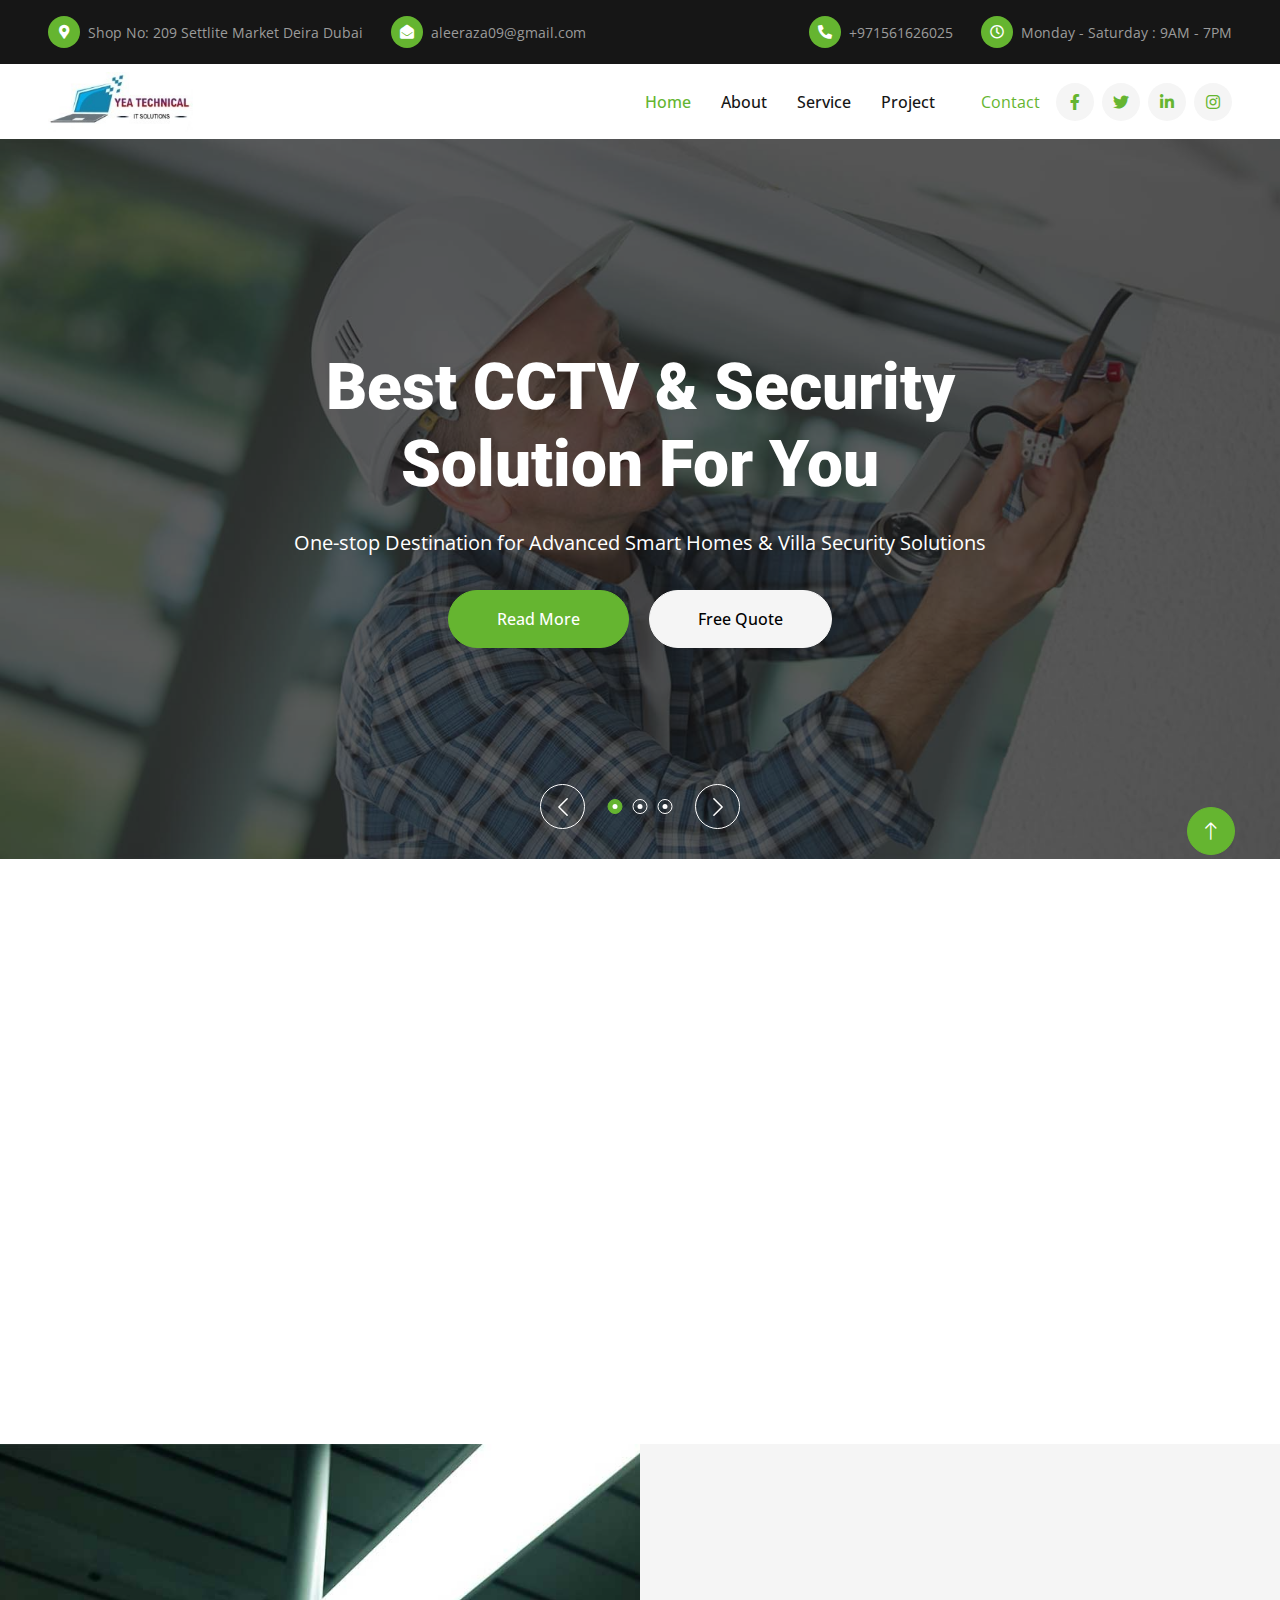
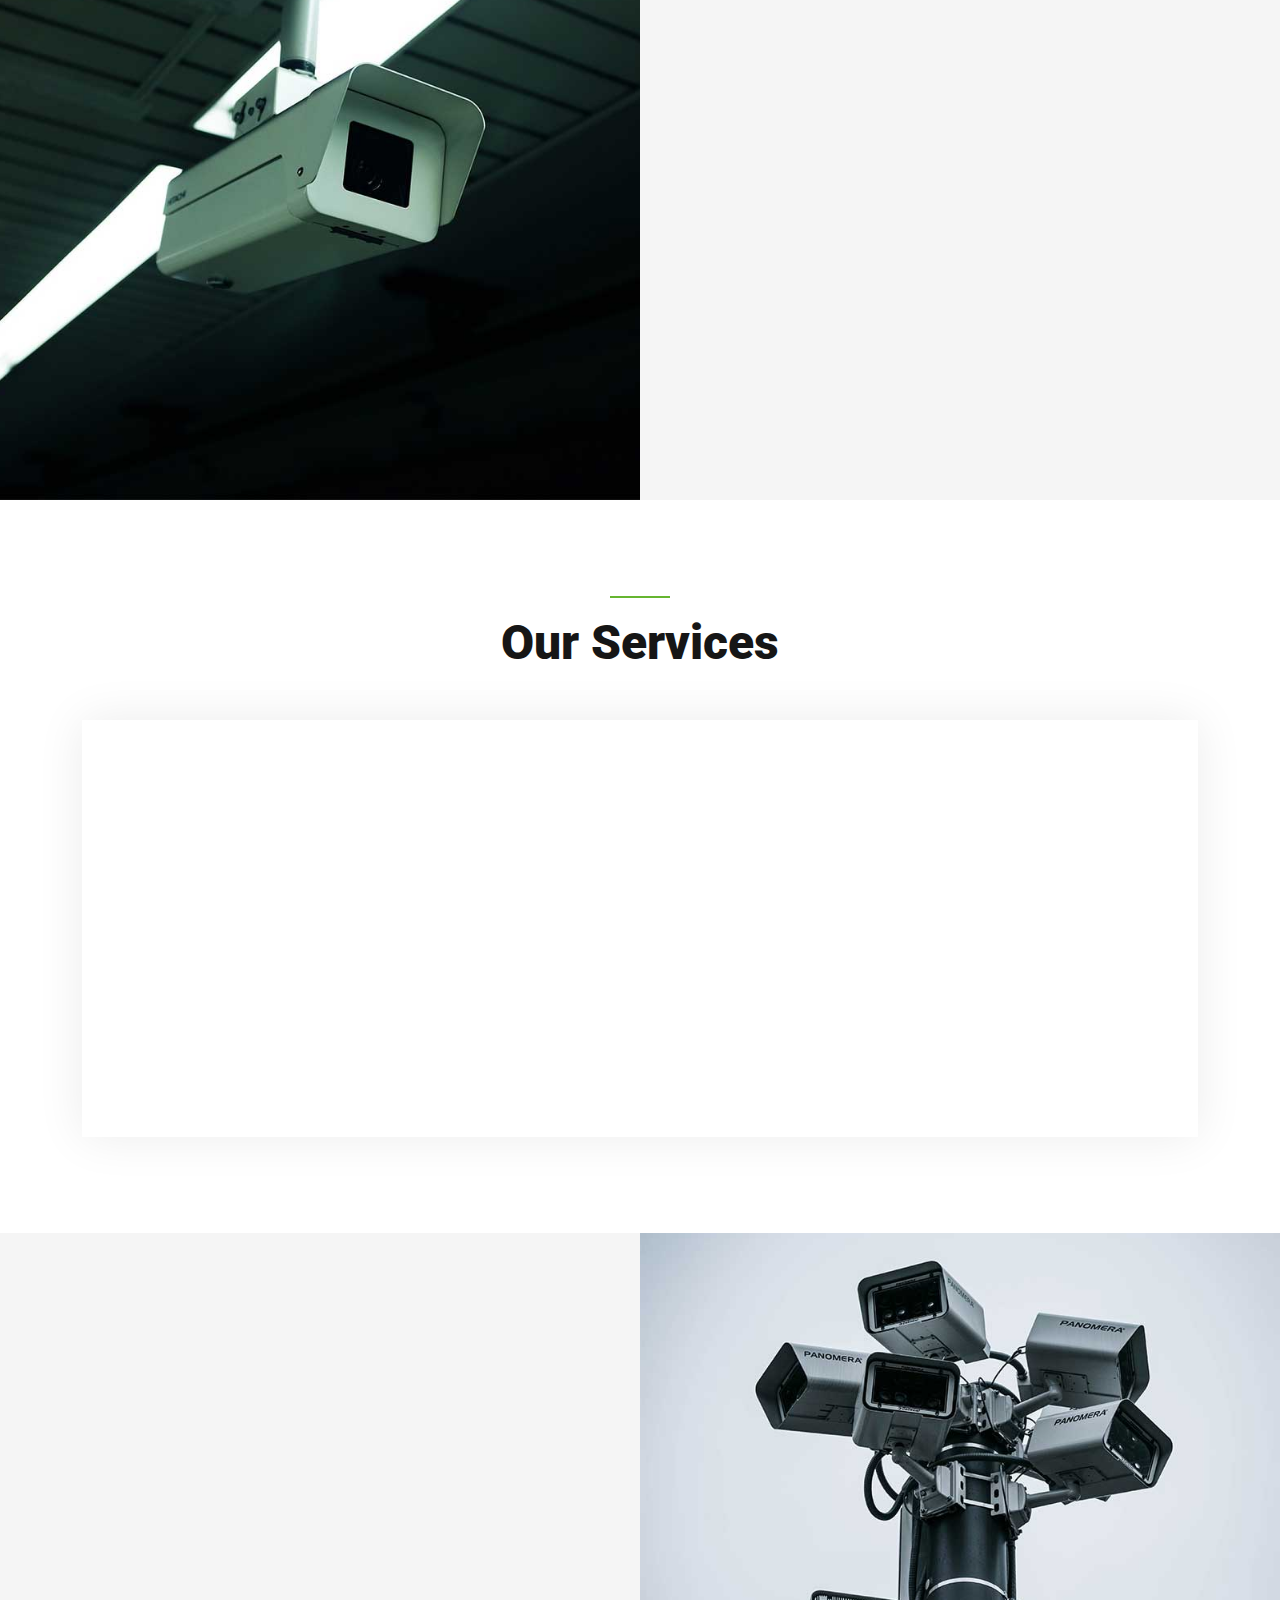
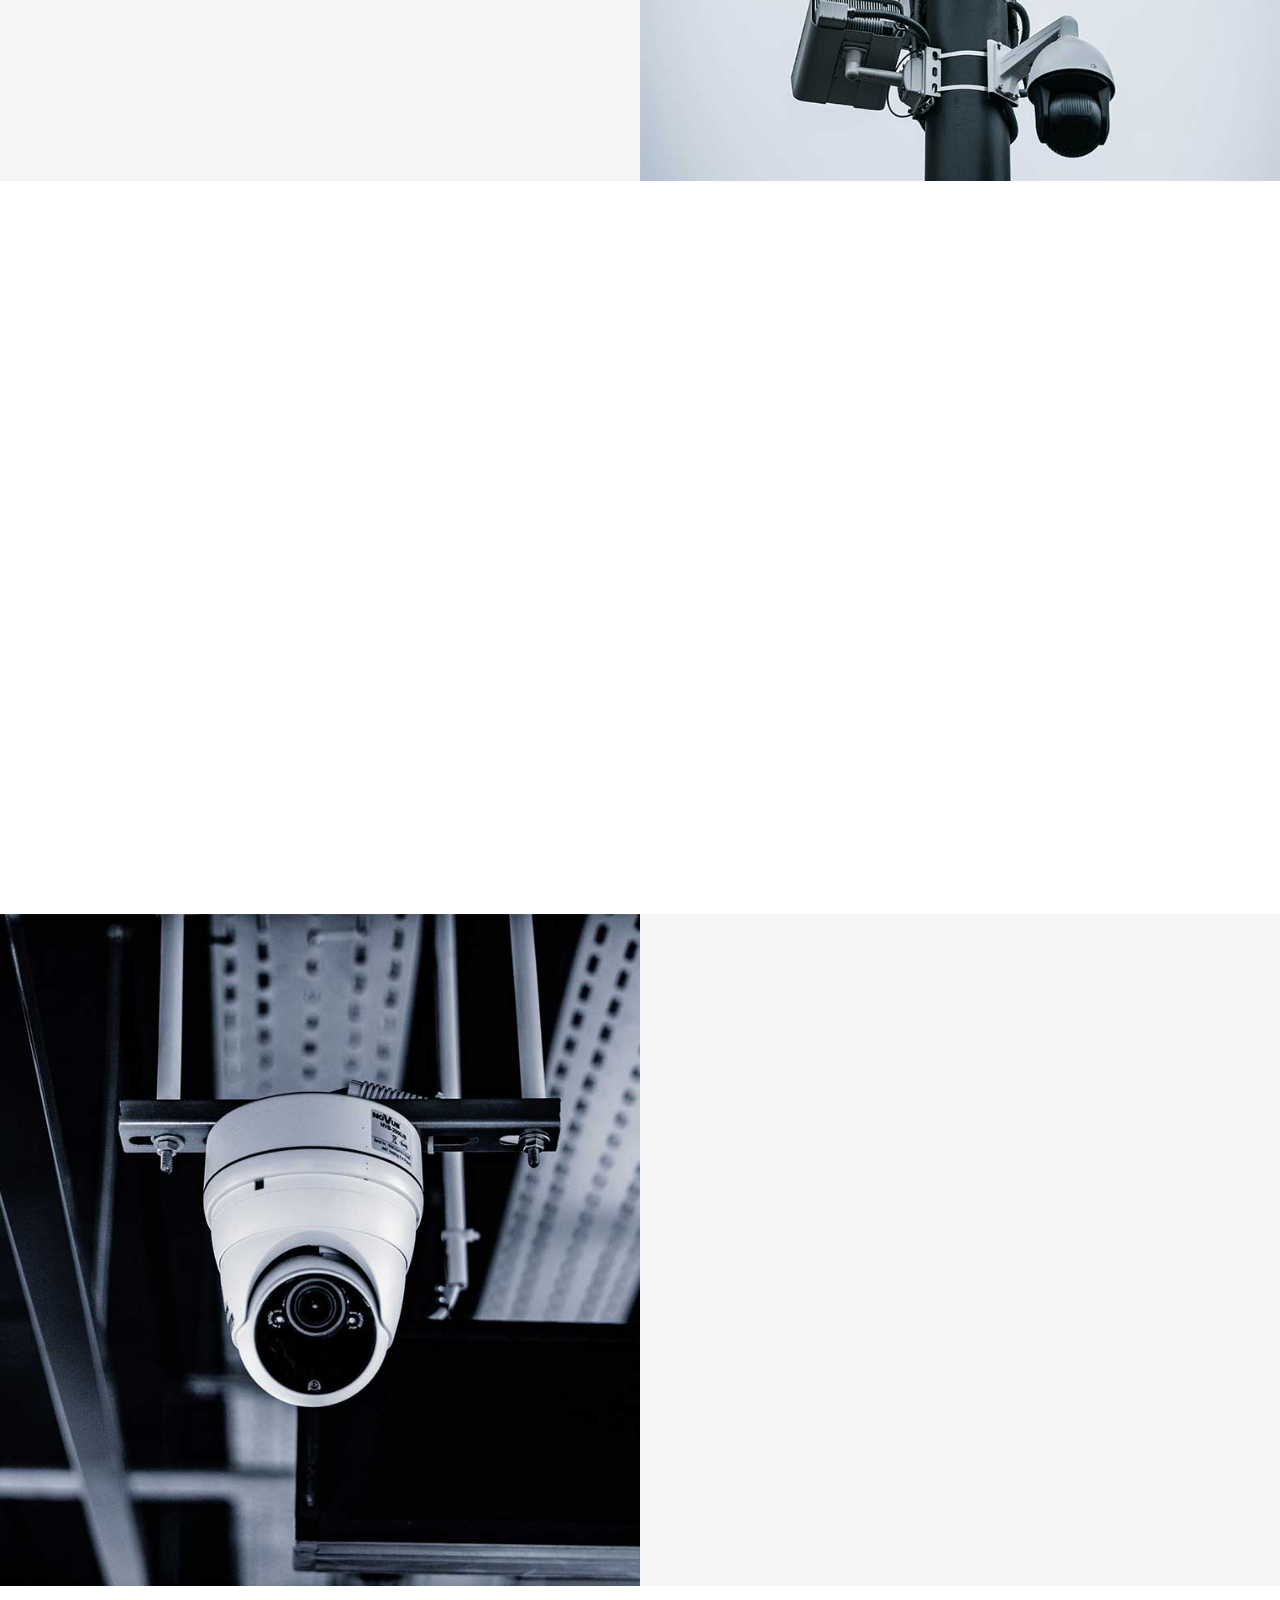
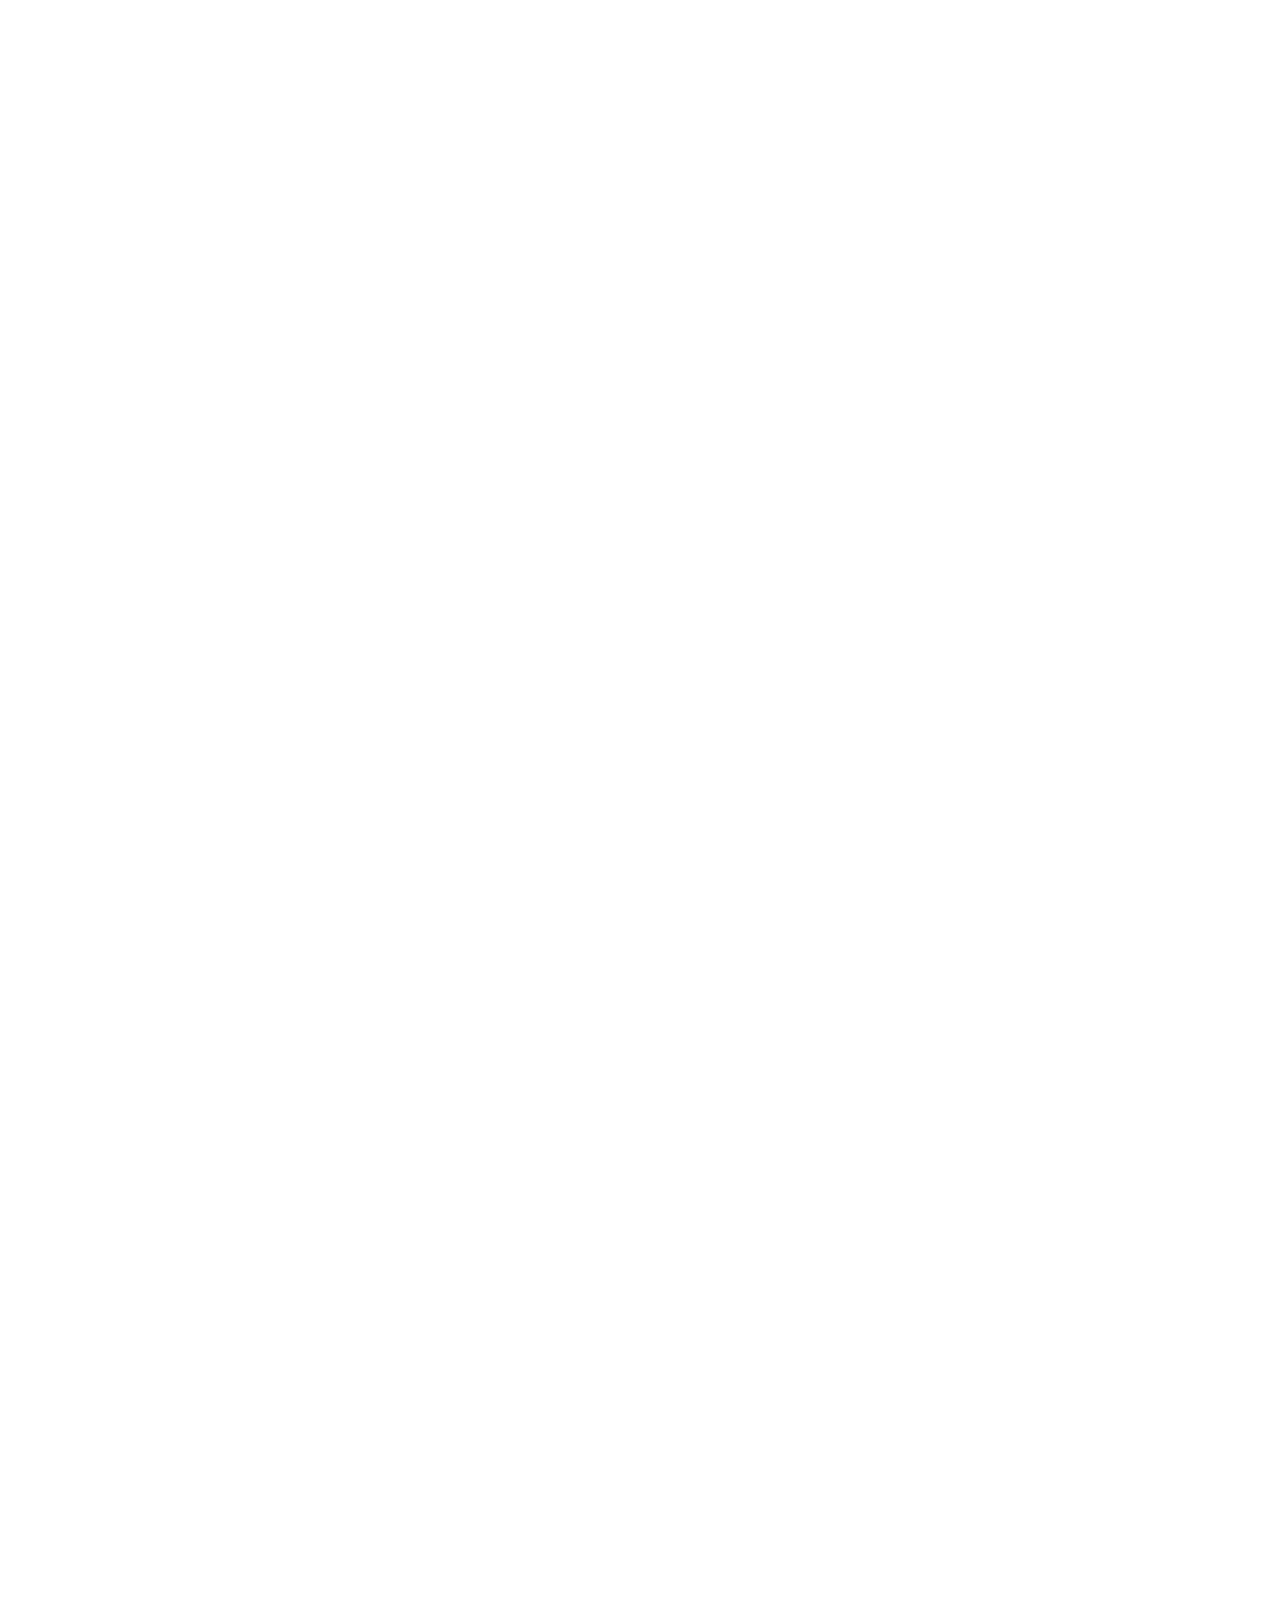
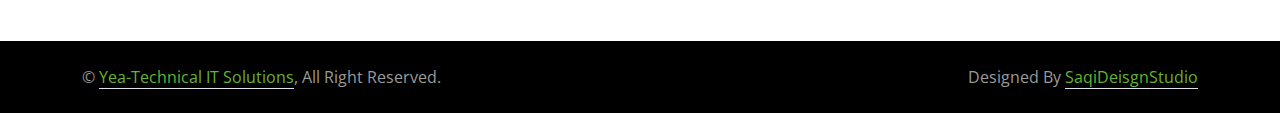
==== index.html @ 0bc6b69f "git initial comit" ====
<!DOCTYPE html>
<html lang="en">

<head>
    <meta charset="utf-8">
    <title>YEA - Technical IT Solutions</title>
    <meta content="width=device-width, initial-scale=1.0" name="viewport">
    <meta content="" name="keywords">
    <meta content="" name="description">

    <!-- Favicon -->
    <link href="img/favicon.ico" rel="icon">

    <!-- Google Web Fonts -->
    <link rel="preconnect" href="https://fonts.googleapis.com">
    <link rel="preconnect" href="https://fonts.gstatic.com" crossorigin>
    <link href="https://fonts.googleapis.com/css2?family=Open+Sans:wght@400;500&family=Roboto:wght@500;700;900&display=swap" rel="stylesheet"> 

    <!-- Icon Font Stylesheet -->
    <link href="https://cdnjs.cloudflare.com/ajax/libs/font-awesome/5.10.0/css/all.min.css" rel="stylesheet">
    <link href="https://cdn.jsdelivr.net/npm/bootstrap-icons@1.4.1/font/bootstrap-icons.css" rel="stylesheet">

    <!-- Libraries Stylesheet -->
    <link href="lib/animate/animate.min.css" rel="stylesheet">
    <link href="lib/owlcarousel/assets/owl.carousel.min.css" rel="stylesheet">
    <link href="lib/lightbox/css/lightbox.min.css" rel="stylesheet">

    <!-- Customized Bootstrap Stylesheet -->
    <link href="css/bootstrap.min.css" rel="stylesheet">

    <!-- Template Stylesheet -->
    <link href="css/style.css" rel="stylesheet">
</head>

<body>
    <!-- Spinner Start -->
    <div id="spinner" class="show bg-white position-fixed translate-middle w-100 vh-100 top-50 start-50 d-flex align-items-center justify-content-center">
        <div class="spinner-border text-primary" style="width: 3rem; height: 3rem;" role="status">
            <span class="sr-only">Loading...</span>
        </div>
    </div>
    <!-- Spinner End -->


    <!-- Topbar Start -->
    <div class="container-fluid bg-dark px-5">
        <div class="row gx-4 d-none d-lg-flex">
            <div class="col-lg-6 text-start">
                <div class="h-100 d-inline-flex align-items-center py-3 me-4">
                    <div class="btn-sm-square rounded-circle bg-primary me-2">
                        <small class="fa fa-map-marker-alt text-white"></small>
                    </div>
                    <small>Shop No: 209 Settlite Market Deira Dubai</small>
                </div>
                <div class="h-100 d-inline-flex align-items-center py-3">
                    <div class="btn-sm-square rounded-circle bg-primary me-2">
                        <small class="fa fa-envelope-open text-white"></small>
                    </div>
                    <small>aleeraza09@gmail.com</small>
                </div>
            </div>
            <div class="col-lg-6 text-end">
                <div class="h-100 d-inline-flex align-items-center py-3 me-4">
                    <div class="btn-sm-square rounded-circle bg-primary me-2">
                        <small class="fa fa-phone-alt text-white"></small>
                    </div>
                    <small>+971561626025</small>
                </div>
                <div class="h-100 d-inline-flex align-items-center py-3">
                    <div class="btn-sm-square rounded-circle bg-primary me-2">
                        <small class="far fa-clock text-white"></small>
                    </div>
                    <small>Monday - Saturday : 9AM - 7PM</small>
                </div>
            </div>
        </div>
    </div>
    <!-- Topbar End -->


    <!-- Navbar Start -->
    <nav class="navbar navbar-expand-lg bg-white navbar-light sticky-top p-0 px-4 px-lg-5">
        <a href="index.html" class="navbar-brand d-flex align-items-center">
            <img src="img/logo.png" alt="YEA-Technical Logo" class="img-fluid" style="height: 60px;">
        </a>
        <button type="button" class="navbar-toggler" data-bs-toggle="collapse" data-bs-target="#navbarCollapse">
            <span class="navbar-toggler-icon"></span>
        </button>
        <div class="collapse navbar-collapse" id="navbarCollapse">
            <div class="navbar-nav ms-auto py-4 py-lg-0">
                <a href="index.html" class="nav-item nav-link active">Home</a>
                <a href="about.html" class="nav-item nav-link">About</a>
                <a href="service.html" class="nav-item nav-link">Service</a>
                <a href="project.html" class="nav-item nav-link">Project</a>
                </div>
                <a href="contact.html" class="nav-item nav-link">Contact</a>
            </div>
            <div class="h-100 d-lg-inline-flex align-items-center d-none">
                <a class="btn btn-square rounded-circle bg-light text-primary me-2" href=""><i class="fab fa-facebook-f"></i></a>
                <a class="btn btn-square rounded-circle bg-light text-primary me-2" href=""><i class="fab fa-twitter"></i></a>
                <a class="btn btn-square rounded-circle bg-light text-primary me-2" href=""><i class="fab fa-linkedin-in"></i></a>
                <a class="btn btn-square rounded-circle bg-light text-primary me-0" href=""><i class="fab fa-instagram"></i></a>
            </div>
        </div>
    </nav>
    <!-- Navbar End -->


    <!-- Carousel Start -->
    <div class="container-fluid p-0 pb-5">
        <div class="owl-carousel header-carousel position-relative">
            <div class="owl-carousel-item position-relative">
                <img class="img-fluid" src="img/carousel-1.jpg" alt="">
                <div class="carousel-inner">
                    <div class="container">
                        <div class="row justify-content-center">
                            <div class="col-12 col-lg-8 text-center">
                                <h1 class="display-3 text-white animated slideInDown mb-4">Best CCTV & Security Solution For You</h1>
                                <p class="fs-5 text-white mb-4 pb-2">One-stop Destination for Advanced Smart Homes & Villa Security Solutions</p>
                                <a href="" class="btn btn-primary rounded-pill py-md-3 px-md-5 me-3 animated slideInLeft">Read More</a>
                                <a href="" class="btn btn-light rounded-pill py-md-3 px-md-5 animated slideInRight">Free Quote</a>
                            </div>
                        </div>
                    </div>
                </div>
            </div>
            <div class="owl-carousel-item position-relative">
                <img class="img-fluid" src="img/carousel-2.jpg" alt="">
                <div class="carousel-inner">
                    <div class="container">
                        <div class="row justify-content-center">
                            <div class="col-12 col-lg-8 text-center">
                                <h1 class="display-3 text-white animated slideInDown mb-4">Smart Security Solution For All Business</h1>
                                <p class="fs-5 text-white mb-4 pb-2">WE OFFER CUSTOMISED SECURITY SOLUTIONS AS PER YOUR NEED!</p>
                                <a href="" class="btn btn-primary rounded-pill py-md-3 px-md-5 me-3 animated slideInLeft">Read More</a>
                                <a href="" class="btn btn-light rounded-pill py-md-3 px-md-5 animated slideInRight">Free Quote</a>
                            </div>
                        </div>
                    </div>
                </div>
            </div>
            <div class="owl-carousel-item position-relative">
                <img class="img-fluid" src="img/carousel-3.jpg" alt="">
                <div class="carousel-inner">
                    <div class="container">
                        <div class="row justify-content-center">
                            <div class="col-12 col-lg-8 text-center">
                                <h1 class="display-3 text-white animated slideInDown mb-4">Innovative Solution For Security System</h1>
                                <p class="fs-5 fw-medium text-white mb-4 pb-2">Increase the security of your property with our Automatic Gate Barriers with RFID and Remote Control.</p>
                                <a href="" class="btn btn-primary rounded-pill py-md-3 px-md-5 me-3 animated slideInLeft">Read More</a>
                                <a href="" class="btn btn-light rounded-pill py-md-3 px-md-5 animated slideInRight">Free Quote</a>
                            </div>
                        </div>
                    </div>
                </div>
            </div>
        </div>
    </div>
    <!-- Carousel End -->


    <!-- Facts Start -->
    <div class="container-xxl py-5">
        <div class="container">
            <div class="row g-4">
                <div class="col-md-6 col-lg-4 wow fadeIn" data-wow-delay="0.1s">
                    <div class="h-100 bg-dark p-4 p-xl-5">
                        <div class="d-flex align-items-center justify-content-between mb-4">
                            <div class="btn-square rounded-circle" style="width: 64px; height: 64px; background: #000000;">
                                <img class="img-fluid" src="img/icon/icon-3.png" alt="Icon">
                            </div>
                            <h1 class="display-1 mb-0" style="color: #000000;">01</h1>
                        </div>
                        <h5 class="text-white">Home Security</h5>
                        <hr class="w-25">
                        <span>Do you want a comprehensive security solution? Our state-of-the-art Surveillance System (CCTV) has got you covered! With round-the-clock</span>
                    </div>
                </div>
                <div class="col-md-6 col-lg-4 wow fadeIn" data-wow-delay="0.3s">
                    <div class="h-100 bg-dark p-4 p-xl-5">
                        <div class="d-flex align-items-center justify-content-between mb-4">
                            <div class="btn-square rounded-circle" style="width: 64px; height: 64px; background: #000000;">
                                <img class="img-fluid" src="img/icon/icon-4.png" alt="Icon">
                            </div>
                            <h1 class="display-1 mb-0" style="color: #000000;">02</h1>
                        </div>
                        <h5 class="text-white">Access Control</h5>
                        <hr class="w-25">
                        <span>Enhance security and efficiency of your Home & Villas with AME’s Access Door Management Systems that utilize RFID technology</span>
                    </div>
                </div>
                <div class="col-md-6 col-lg-4 wow fadeIn" data-wow-delay="0.5s">
                    <div class="h-100 bg-dark p-4 p-xl-5">
                        <div class="d-flex align-items-center justify-content-between mb-4">
                            <div class="btn-square rounded-circle" style="width: 64px; height: 64px; background: #000000;">
                                <img class="img-fluid" src="img/icon/icon-2.png" alt="Icon">
                            </div>
                            <h1 class="display-1 mb-0" style="color: #000000;">03</h1>
                        </div>
                        <h5 class="text-white">24/7 Support</h5>
                        <hr class="w-25">
                        <span>Our Experienced and Certified Technicians Team </span>
                    </div>
                </div>
            </div>
        </div>
    </div>
    <!-- Facts Start -->


    <!-- About Start -->
    <div class="container-fluid bg-light overflow-hidden my-5 px-lg-0">
        <div class="container about px-lg-0">
            <div class="row g-0 mx-lg-0">
                <div class="col-lg-6 ps-lg-0" style="min-height: 400px;">
                    <div class="position-relative h-100">
                        <img class="position-absolute img-fluid w-100 h-100" src="img/about.jpg" style="object-fit: cover;" alt="">
                    </div>
                </div>
                <div class="col-lg-6 about-text py-5 wow fadeIn" data-wow-delay="0.5s">
                    <div class="p-lg-5 pe-lg-0">
                        <div class="bg-primary mb-3" style="width: 60px; height: 2px;"></div>
                        <h1 class="display-5 mb-4">About Us</h1>
                        <p class="mb-4 pb-2">Elevate your security and IT experience with Yeah Technical IT Solutions. As industry experts, we specialize in comprehensive solutions, from cutting-edge CCTV camera installations to advanced access control systems. Our expertise extends to IT solutions, ensuring robust network security, seamless telecom integration, and efficient PA system setups. Yeah Technical IT Solutions where innovation meets reliability.</p>
                        <div class="row g-4 mb-4 pb-3">
                            <div class="col-sm-6 wow fadeIn" data-wow-delay="0.1s">
                                <div class="d-flex align-items-center">
                                    <div class="btn-square bg-white rounded-circle" style="width: 64px; height: 64px;">
                                        <img class="img-fluid" src="img/icon/icon-1.png" alt="Icon">
                                    </div>
                                    <div class="ms-4">
                                        <h2 class="mb-1" data-toggle="counter-up">1234</h2>
                                        <p class="fw-medium text-primary mb-0">Happy Clients</p>
                                    </div>
                                </div>
                            </div>
                            <div class="col-sm-6 wow fadeIn" data-wow-delay="0.3s">
                                <div class="d-flex align-items-center">
                                    <div class="btn-square bg-white rounded-circle" style="width: 64px; height: 64px;">
                                        <img class="img-fluid" src="img/icon/icon-5.png" alt="Icon">
                                    </div>
                                    <div class="ms-4">
                                        <h2 class="mb-1" data-toggle="counter-up">1234</h2>
                                        <p class="fw-medium text-primary mb-0">Projects Done</p>
                                    </div>
                                </div>
                            </div>
                        </div>
                        <a href="" class="btn btn-primary rounded-pill py-3 px-5">Explore More</a>
                    </div>
                </div>
            </div>
        </div>
    </div>
    <!-- About End -->


    <!-- Service Start -->
    <div class="container-xxl py-5">
        <div class="container">
            <div class="text-center">
                <div class="bg-primary mb-3 mx-auto" style="width: 60px; height: 2px;"></div>
                <h1 class="display-5 mb-5">Our Services</h1>
            </div>
            <div class="row g-0 service-row">
                <div class="col-md-6 col-lg-3 wow fadeIn" data-wow-delay="0.1s">
                    <div class="service-item border h-100 p-5">
                        <div class="btn-square bg-light rounded-circle mb-4" style="width: 64px; height: 64px;">
                            <img class="img-fluid" src="img/icon/icon-6.png" alt="Icon">
                        </div>
                        <h4 class="mb-3">Commercial CCTV System</h4>
                        <p class="mb-4">Our Best security camera systems for business</p>
                        <a class="btn" href=""><i class="fa fa-arrow-right text-white me-3"></i>Read More</a>
                    </div>
                </div>
                <div class="col-md-6 col-lg-3 wow fadeIn" data-wow-delay="0.3s">
                    <div class="service-item border h-100 p-5">
                        <div class="btn-square bg-light rounded-circle mb-4" style="width: 64px; height: 64px;">
                            <img class="img-fluid" src="img/icon/icon-8.png" alt="Icon">
                        </div>
                        <h4 class="mb-3">Finger Print Access</h4>
                        <p class="mb-4">Our best Service In The Fingerprint Terminals integrate multiple verification methods</p>
                        <a class="btn" href=""><i class="fa fa-arrow-right text-white me-3"></i>Read More</a>
                    </div>
                </div>
                <div class="col-md-6 col-lg-3 wow fadeIn" data-wow-delay="0.5s">
                    <div class="service-item border h-100 p-5">
                        <div class="btn-square bg-light rounded-circle mb-4" style="width: 64px; height: 64px;">
                            <img class="img-fluid" src="img/icon/icon-9.png" alt="Icon">
                        </div>
                        <h4 class="mb-3">Fire Detection And Safety</h4>
                        <p class="mb-4">We provide some of the best fire detection and alarm systems</p>
                        <a class="btn" href=""><i class="fa fa-arrow-right text-white me-3"></i>Read More</a>
                    </div>
                </div>
                <div class="col-md-6 col-lg-3 wow fadeIn" data-wow-delay="0.7s">
                    <div class="service-item border h-100 p-5">
                        <div class="btn-square bg-light rounded-circle mb-4" style="width: 64px; height: 64px;">
                            <img class="img-fluid" src="img/icon/icon-3.png" alt="Icon">
                        </div>
                        <h4 class="mb-3">Smart Home Security</h4>
                        <p class="mb-4">Protect and secure your home with our collection of Somfy home security systems.</p>
                        <a class="btn" href=""><i class="fa fa-arrow-right text-white me-3"></i>Read More</a>
                    </div>
                </div>
            </div>
        </div>
    </div>
    <!-- Service End -->


    <!-- Feature Start -->
    <div class="container-fluid bg-light overflow-hidden my-5 px-lg-0">
        <div class="container feature px-lg-0">
            <div class="row g-0 mx-lg-0">
                <div class="col-lg-6 feature-text py-5 wow fadeIn" data-wow-delay="0.5s">
                    <div class="p-lg-5 ps-lg-0">
                        <div class="bg-primary mb-3" style="width: 60px; height: 2px;"></div>
                        <h1 class="display-5 mb-5">Why Choose Us</h1>
                        <p class="mb-4 pb-2">Customer Satisfaction is our ultimate goal. We are committed to delivering exceptional services that exceed our clients’ expectations</p>
                        <div class="row g-4">
                            <div class="col-6">
                                <div class="d-flex align-items-center">
                                    <div class="btn-square bg-white rounded-circle" style="width: 64px; height: 64px;">
                                        <img class="img-fluid" src="img/icon/icon-7.png" alt="Icon">
                                    </div>
                                    <div class="ms-4">
                                        <p class="text-primary mb-2">Trusted</p>
                                        <h5 class="mb-0">Security</h5>
                                    </div>
                                </div>
                            </div>
                            <div class="col-6">
                                <div class="d-flex align-items-center">
                                    <div class="btn-square bg-white rounded-circle" style="width: 64px; height: 64px;">
                                        <img class="img-fluid" src="img/icon/icon-10.png" alt="Icon">
                                    </div>
                                    <div class="ms-4">
                                        <p class="text-primary mb-2">Quality</p>
                                        <h5 class="mb-0">Services</h5>
                                    </div>
                                </div>
                            </div>
                            <div class="col-6">
                                <div class="d-flex align-items-center">
                                    <div class="btn-square bg-white rounded-circle" style="width: 64px; height: 64px;">
                                        <img class="img-fluid" src="img/icon/icon-3.png" alt="Icon">
                                    </div>
                                    <div class="ms-4">
                                        <p class="text-primary mb-2">Smart</p>
                                        <h5 class="mb-0">Systems</h5>
                                    </div>
                                </div>
                            </div>
                            <div class="col-6">
                                <div class="d-flex align-items-center">
                                    <div class="btn-square bg-white rounded-circle" style="width: 64px; height: 64px;">
                                        <img class="img-fluid" src="img/icon/icon-2.png" alt="Icon">
                                    </div>
                                    <div class="ms-4">
                                        <p class="text-primary mb-2">24/7 Hours</p>
                                        <h5 class="mb-0">Support</h5>
                                    </div>
                                </div>
                            </div>
                        </div>
                    </div>
                </div>
                <div class="col-lg-6 pe-lg-0" style="min-height: 400px;">
                    <div class="position-relative h-100">
                        <img class="position-absolute img-fluid w-100 h-100" src="img/feature.jpg" style="object-fit: cover;" alt="">
                    </div>
                </div>
            </div>
        </div>
    </div>
    <!-- Feature End -->


    <!-- Projects Start -->
    <div class="container-xxl py-5">
        <div class="container">
            <div class="text-center wow fadeInUp" data-wow-delay="0.1s">
                <div class="bg-primary mb-3 mx-auto" style="width: 60px; height: 2px;"></div>
                <h1 class="display-5 mb-5">Our Projects</h1>
            </div>
            <div class="row mt-n2 wow fadeInUp" data-wow-delay="0.3s">
                <div class="col-12 text-center">
                    <ul class="list-inline mb-5" id="portfolio-flters">
                        <li class="mx-2 active" data-filter="*">All</li>
                        <li class="mx-2" data-filter=".first">Complete Projects</li>
                        <li class="mx-2" data-filter=".second">Ongoing Projects</li>
                    </ul>
                </div>
            </div>
            <div class="row g-4 portfolio-container">
                <div class="col-lg-4 col-md-6 portfolio-item first wow fadeInUp" data-wow-delay="0.1s">
                    <div class="portfolio-inner">
                        <img class="img-fluid w-100" src="img/portfolio-1.jpg" alt="">
                        <div class="text-center p-4">
                            <p class="text-primary mb-2">Business Security</p>
                            <h5 class="lh-base mb-0">Smart CCTV Security Systems That Fits Your Business</h5>
                        </div>
                        <div class="portfolio-text text-center bg-white p-4">
                            <p class="text-primary mb-2">Business Security</p>
                            <h5 class="lh-base mb-3">Smart CCTV Security Systems That Fits Your Business</h5>
                            <div class="d-flex justify-content-center">
                                <a class="btn btn-square btn-primary rounded-circle mx-1" href="img/portfolio-1.jpg" data-lightbox="portfolio"><i class="fa fa-eye"></i></a>
                                <a class="btn btn-square btn-primary rounded-circle mx-1" href=""><i class="fa fa-link"></i></a>
                            </div>
                        </div>
                    </div>
                </div>
                <div class="col-lg-4 col-md-6 portfolio-item second wow fadeInUp" data-wow-delay="0.3s">
                    <div class="portfolio-inner">
                        <img class="img-fluid w-100" src="img/portfolio-2.jpg" alt="">
                        <div class="text-center p-4">
                            <p class="text-primary mb-2">Fire Detection</p>
                            <h5 class="lh-base mb-0">Smart CCTV Security Systems That Fits Your Business</h5>
                        </div>
                        <div class="portfolio-text text-center bg-white p-4">
                            <p class="text-primary mb-2">Fire Detection</p>
                            <h5 class="lh-base mb-3">Smart CCTV Security Systems That Fits Your Business</h5>
                            <div class="d-flex justify-content-center">
                                <a class="btn btn-square btn-primary rounded-circle mx-1" href="img/portfolio-2.jpg" data-lightbox="portfolio"><i class="fa fa-eye"></i></a>
                                <a class="btn btn-square btn-primary rounded-circle mx-1" href=""><i class="fa fa-link"></i></a>
                            </div>
                        </div>
                    </div>
                </div>
                <div class="col-lg-4 col-md-6 portfolio-item first wow fadeInUp" data-wow-delay="0.5s">
                    <div class="portfolio-inner">
                        <img class="img-fluid w-100" src="img/portfolio-3.jpg" alt="">
                        <div class="text-center p-4">
                            <p class="text-primary mb-2">Access Control</p>
                            <h5 class="lh-base mb-0">Smart CCTV Security Systems That Fits Your Business</h5>
                        </div>
                        <div class="portfolio-text text-center bg-white p-4">
                            <p class="text-primary mb-2">Access Control</p>
                            <h5 class="lh-base mb-3">Smart CCTV Security Systems That Fits Your Business</h5>
                            <div class="d-flex justify-content-center">
                                <a class="btn btn-square btn-primary rounded-circle mx-1" href="img/portfolio-3.jpg" data-lightbox="portfolio"><i class="fa fa-eye"></i></a>
                                <a class="btn btn-square btn-primary rounded-circle mx-1" href=""><i class="fa fa-link"></i></a>
                            </div>
                        </div>
                    </div>
                </div>
                <div class="col-lg-4 col-md-6 portfolio-item second wow fadeInUp" data-wow-delay="0.1s">
                    <div class="portfolio-inner">
                        <img class="img-fluid w-100" src="img/portfolio-4.jpg" alt="">
                        <div class="text-center p-4">
                            <p class="text-primary mb-2">Alarm Systems</p>
                            <h5 class="lh-base mb-0">Smart CCTV Security Systems That Fits Your Business</h5>
                        </div>
                        <div class="portfolio-text text-center bg-white p-4">
                            <p class="text-primary mb-2">Alarm Systems</p>
                            <h5 class="lh-base mb-3">Smart CCTV Security Systems That Fits Your Business</h5>
                            <div class="d-flex justify-content-center">
                                <a class="btn btn-square btn-primary rounded-circle mx-1" href="img/portfolio-4.jpg" data-lightbox="portfolio"><i class="fa fa-eye"></i></a>
                                <a class="btn btn-square btn-primary rounded-circle mx-1" href=""><i class="fa fa-link"></i></a>
                            </div>
                        </div>
                    </div>
                </div>
                <div class="col-lg-4 col-md-6 portfolio-item first wow fadeInUp" data-wow-delay="0.3s">
                    <div class="portfolio-inner">
                        <img class="img-fluid w-100" src="img/portfolio-5.jpg" alt="">
                        <div class="text-center p-4">
                            <p class="text-primary mb-2">CCTV & Video</p>
                            <h5 class="lh-base mb-0">Smart CCTV Security Systems That Fits Your Business</h5>
                        </div>
                        <div class="portfolio-text text-center bg-white p-4">
                            <p class="text-primary mb-2">CCTV & Video</p>
                            <h5 class="lh-base mb-3">Smart CCTV Security Systems That Fits Your Business</h5>
                            <div class="d-flex justify-content-center">
                                <a class="btn btn-square btn-primary rounded-circle mx-1" href="img/portfolio-5.jpg" data-lightbox="portfolio"><i class="fa fa-eye"></i></a>
                                <a class="btn btn-square btn-primary rounded-circle mx-1" href=""><i class="fa fa-link"></i></a>
                            </div>
                        </div>
                    </div>
                </div>
                <div class="col-lg-4 col-md-6 portfolio-item second wow fadeInUp" data-wow-delay="0.5s">
                    <div class="portfolio-inner">
                        <img class="img-fluid w-100" src="img/portfolio-6.jpg" alt="">
                        <div class="text-center p-4">
                            <p class="text-primary mb-2">Smart Home</p>
                            <h5 class="lh-base mb-0">Smart CCTV Security Systems That Fits Your Business</h5>
                        </div>
                        <div class="portfolio-text text-center bg-white p-4">
                            <p class="text-primary mb-2">Smart Home</p>
                            <h5 class="lh-base mb-3">Smart CCTV Security Systems That Fits Your Business</h5>
                            <div class="d-flex justify-content-center">
                                <a class="btn btn-square btn-primary rounded-circle mx-1" href="img/portfolio-6.jpg" data-lightbox="portfolio"><i class="fa fa-eye"></i></a>
                                <a class="btn btn-square btn-primary rounded-circle mx-1" href=""><i class="fa fa-link"></i></a>
                            </div>
                        </div>
                    </div>
                </div>
            </div>
        </div>
    </div>
    <!-- Projects End -->


    <!-- Quote Start -->
    <div class="container-fluid bg-light overflow-hidden my-5 px-lg-0">
        <div class="container quote px-lg-0">
            <div class="row g-0 mx-lg-0">
                <div class="col-lg-6 ps-lg-0" style="min-height: 400px;">
                    <div class="position-relative h-100">
                        <img class="position-absolute img-fluid w-100 h-100" src="img/quote.jpg" style="object-fit: cover;" alt="">
                    </div>
                </div>
                <div class="col-lg-6 quote-text py-5 wow fadeIn" data-wow-delay="0.5s">
                    <div class="p-lg-5 pe-lg-0">
                        <div class="bg-primary mb-3" style="width: 60px; height: 2px;"></div>
                        <h1 class="display-5 mb-5">Free Quote</h1>
                        <p class="mb-4 pb-2">Contact us to get a free estimate of your project proposal, quote or estimation request</p>
                        <form>
                            <div class="row g-3">
                                <div class="col-12 col-sm-6">
                                    <input type="text" class="form-control border-0" placeholder="Your Name" style="height: 55px;">
                                </div>
                                <div class="col-12 col-sm-6">
                                    <input type="email" class="form-control border-0" placeholder="Your Email" style="height: 55px;">
                                </div>
                                <div class="col-12 col-sm-6">
                                    <input type="text" class="form-control border-0" placeholder="Your Mobile" style="height: 55px;">
                                </div>
                                <div class="col-12 col-sm-6">
                                    <select class="form-select border-0" style="height: 55px;">
                                        <option selected>Select A Service</option>
                                        <option value="1">Service 1</option>
                                        <option value="2">Service 2</option>
                                        <option value="3">Service 3</option>
                                    </select>
                                </div>
                                <div class="col-12">
                                    <textarea class="form-control border-0" placeholder="Special Note"></textarea>
                                </div>
                                <div class="col-12">
                                    <button class="btn btn-primary w-100 py-3" type="submit">Get A Free Quote</button>
                                </div>
                            </div>
                        </form>
                    </div>
                </div>
            </div>
        </div>
    </div>
    <!-- Quote End -->


    <!-- Team Start -->
    <div class="container-xxl py-5">
        <div class="container">
            <div class="text-center wow fadeInUp" data-wow-delay="0.1s">
                <div class="bg-primary mb-3 mx-auto" style="width: 60px; height: 2px;"></div>
                <h1 class="display-5 mb-5">Team Members</h1>
            </div>
            <div class="row g-4">
                <div class="col-lg-3 col-md-6 wow fadeInUp" data-wow-delay="0.1s">
                    <div class="team-item">
                        <div class="overflow-hidden position-relative">
                            <img class="img-fluid" src="img/team-1.jpg" alt="">
                            <div class="team-social">
                                <a class="btn btn-square btn-dark rounded-circle m-1" href=""><i class="fab fa-facebook-f"></i></a>
                                <a class="btn btn-square btn-dark rounded-circle m-1" href=""><i class="fab fa-twitter"></i></a>
                                <a class="btn btn-square btn-dark rounded-circle m-1" href=""><i class="fab fa-instagram"></i></a>
                            </div>
                        </div>
                        <div class="text-center p-4">
                            <h5 class="mb-0">Ali Raza </h5>
                            <span class="text-primary">Managing Director</span>
                        </div>
                    </div>
                </div>
                <div class="col-lg-3 col-md-6 wow fadeInUp" data-wow-delay="0.3s">
                    <div class="team-item">
                        <div class="overflow-hidden position-relative">
                            <img class="img-fluid" src="img/team-2.jpg" alt="">
                            <div class="team-social">
                                <a class="btn btn-square btn-dark rounded-circle m-1" href=""><i class="fab fa-facebook-f"></i></a>
                                <a class="btn btn-square btn-dark rounded-circle m-1" href=""><i class="fab fa-twitter"></i></a>
                                <a class="btn btn-square btn-dark rounded-circle m-1" href=""><i class="fab fa-instagram"></i></a>
                            </div>
                        </div>
                        <div class="text-center p-4">
                            <h5 class="mb-0">Divine Grace</h5>
                            <span class="text-primary">Sales Excuative</span>
                        </div>
                    </div>
                </div>
                <div class="col-lg-3 col-md-6 wow fadeInUp" data-wow-delay="0.5s">
                    <div class="team-item">
                        <div class="overflow-hidden position-relative">
                            <img class="img-fluid" src="img/team-3.jpg" alt="">
                            <div class="team-social">
                                <a class="btn btn-square btn-dark rounded-circle m-1" href=""><i class="fab fa-facebook-f"></i></a>
                                <a class="btn btn-square btn-dark rounded-circle m-1" href=""><i class="fab fa-twitter"></i></a>
                                <a class="btn btn-square btn-dark rounded-circle m-1" href=""><i class="fab fa-instagram"></i></a>
                            </div>
                        </div>
                        <div class="text-center p-4">
                            <h5 class="mb-0">Raza Haider</h5>
                            <span class="text-primary">Full Stack Developer</span>
                        </div>
                    </div>
                </div>
                <div class="col-lg-3 col-md-6 wow fadeInUp" data-wow-delay="0.7s">
                    <div class="team-item">
                        <div class="overflow-hidden position-relative">
                            <img class="img-fluid" src="img/team-4.jpg" alt="">
                            <div class="team-social">
                                <a class="btn btn-square btn-dark rounded-circle m-1" href=""><i class="fab fa-facebook-f"></i></a>
                                <a class="btn btn-square btn-dark rounded-circle m-1" href=""><i class="fab fa-twitter"></i></a>
                                <a class="btn btn-square btn-dark rounded-circle m-1" href=""><i class="fab fa-instagram"></i></a>
                            </div>
                        </div>
                        <div class="text-center p-4">
                            <h5 class="mb-0">Ahmed Saqi</h5>
                            <span class="text-primary">Design Lead</span>
                        </div>
                    </div>
                </div>
            </div>
        </div>
    </div>
    <!-- Team End -->


    <!-- Testimonial Start -->
    <div class="container-xxl py-5 wow fadeInUp" data-wow-delay="0.1s">
        <div class="container">
            <div class="text-center wow fadeInUp" data-wow-delay="0.1s">
                <div class="bg-primary mb-3 mx-auto" style="width: 60px; height: 2px;"></div>
                <h1 class="display-5 mb-5">Testimonial</h1>
            </div>
            <div class="owl-carousel testimonial-carousel wow fadeInUp" data-wow-delay="0.1s">
                <div class="testimonial-item text-center" data-dot="<img class='img-fluid' src='img/testimonial-1.jpg' alt=''>">
                    <p class="fs-5">Honestly, everything was so smooth. People were on time for the installation on a Sunday. They sent reminders to confirm,This company is highly recommended!!!.</p>
                    <h4>Saleha Zafer</h4>
                    <span class="text-primary">Managing Director</span>
                </div>
                <div class="testimonial-item text-center" data-dot="<img class='img-fluid' src='img/testimonial-2.jpg' alt=''>">
                    <p class="fs-5"> I highly recommend him to anyone in need of CCTV systems. He is an asset to his company, and I am confident that he will continue to exceed customer expectations. His follow-up and attention to detail ensured that the installation process was smooth and efficient.</p>
                    <h4>Charles Damn</h4>
                    <span class="text-primary">Manager</span>
                </div>
                <div class="testimonial-item text-center" data-dot="<img class='img-fluid' src='img/testimonial-3.jpg' alt=''>">
                    <p class="fs-5">I was looking for security cameras for my Villa. I stumbled across this in Dragon Mart  However, I found the experience completely different. The Customer Service is right from the first day was excellent, giving a transparent and clear view of what was available and for how much. Also more than that it was The great Support service they had.</p>
                    <h4>Imran Asghar</h4>
                    <span class="text-primary">Manager</span>
                </div>
            </div>
        </div>
    </div>
    <!-- Testimonial End -->


    <!-- Footer Start -->
    <div class="container-fluid bg-dark text-secondary footer mt-5 py-5 wow fadeIn" data-wow-delay="0.1s">
        <div class="container py-5">
            <div class="row g-5">
                <div class="col-lg-3 col-md-6">
                    <h5 class="text-light mb-4">Address</h5>
                    <p class="mb-2"><i class="fa fa-map-marker-alt me-3"></i>Shop No: 209 Settlite Market Deira Dubai</p>
                    <p class="mb-2"><i class="fa fa-phone-alt me-3"></i>+971 56 1626025</p>
                    <p class="mb-2"><i class="fa fa-envelope me-3"></i>aleeraza09@gmail.com</p>
                    <div class="d-flex pt-2">
                        <a class="btn btn-square btn-outline-secondary rounded-circle me-2" href=""><i class="fab fa-twitter"></i></a>
                        <a class="btn btn-square btn-outline-secondary rounded-circle me-2" href=""><i class="fab fa-facebook-f"></i></a>
                        <a class="btn btn-square btn-outline-secondary rounded-circle me-2" href=""><i class="fab fa-youtube"></i></a>
                        <a class="btn btn-square btn-outline-secondary rounded-circle me-2" href=""><i class="fab fa-linkedin-in"></i></a>
                    </div>
                </div>
                <div class="col-lg-3 col-md-6">
                    <h5 class="text-light mb-4">Services</h5>
                    <a class="btn btn-link" href="">Business Security</a>
                    <a class="btn btn-link" href="">Fire Detection</a>
                    <a class="btn btn-link" href="">Alarm Systems</a>
                    <a class="btn btn-link" href="">CCTV & Video</a>
                    <a class="btn btn-link" href="">Smart Home</a>
                </div>
                <div class="col-lg-3 col-md-6">
                    <h5 class="text-light mb-4">Quick Links</h5>
                    <a class="btn btn-link" href="">About Us</a>
                    <a class="btn btn-link" href="">Contact Us</a>
                    <a class="btn btn-link" href="">Our Services</a>
                    <a class="btn btn-link" href="">Terms & Condition</a>
                    <a class="btn btn-link" href="">Support</a>
                </div>
                <div class="col-lg-3 col-md-6">
                    <h5 class="text-light mb-4">Newsletter</h5>
                    <p>For Newsletter please sign up here</p>
                    <div class="position-relative w-100">
                        <input class="form-control bg-transparent border-secondary w-100 py-3 ps-4 pe-5" type="text" placeholder="Your email">
                        <button type="button" class="btn btn-primary py-2 position-absolute top-0 end-0 mt-2 me-2">SignUp</button>
                    </div>
                </div>
            </div>
        </div>
    </div>
    <!-- Footer End -->


    <!-- Copyright Start -->
    <div class="container-fluid py-4" style="background: #000000;">
        <div class="container">
            <div class="row">
                <div class="col-md-6 text-center text-md-start mb-3 mb-md-0">
                    &copy; <a class="border-bottom" href="#">Yea-Technical IT Solutions</a>, All Right Reserved.
                </div>
                <div class="col-md-6 text-center text-md-end">
                    <!--/*** This template is free as long as you keep the footer author’s credit link/attribution link/backlink. If you'd like to use the template without the footer author’s credit link/attribution link/backlink, you can purchase the Credit Removal License from "https://htmlcodex.com/credit-removal". Thank you for your support. ***/-->
                    Designed By <a class="border-bottom" href="Ahmedsaqi">SaqiDeisgnStudio</a>
                </div>
            </div>
        </div>
    </div>
    <!-- Copyright End -->


    <!-- Back to Top -->
    <a href="#" class="btn btn-lg btn-primary btn-lg-square rounded-circle back-to-top"><i class="bi bi-arrow-up"></i></a>


    <!-- JavaScript Libraries -->
    <script src="https://code.jquery.com/jquery-3.4.1.min.js"></script>
    <script src="https://cdn.jsdelivr.net/npm/bootstrap@5.0.0/dist/js/bootstrap.bundle.min.js"></script>
    <script src="lib/wow/wow.min.js"></script>
    <script src="lib/easing/easing.min.js"></script>
    <script src="lib/waypoints/waypoints.min.js"></script>
    <script src="lib/counterup/counterup.min.js"></script>
    <script src="lib/owlcarousel/owl.carousel.min.js"></script>
    <script src="lib/isotope/isotope.pkgd.min.js"></script>
    <script src="lib/lightbox/js/lightbox.min.js"></script>

    <!-- Template Javascript -->
    <script src="js/main.js"></script>
</body>

</html>
---- css/style.css ----
/********** Template CSS **********/
:root {
    --primary: #65B530;
    --secondary: #9B9B9B;
    --light: #F5F5F5;
    --dark: #161616;
}

.fw-medium {
    font-weight: 500 !important;
}

.fw-bold {
    font-weight: 700 !important;
}

.fw-black {
    font-weight: 900 !important;
}

.back-to-top {
    position: fixed;
    display: none;
    right: 45px;
    bottom: 45px;
    z-index: 99;
}


/*** Spinner ***/
#spinner {
    opacity: 0;
    visibility: hidden;
    transition: opacity .5s ease-out, visibility 0s linear .5s;
    z-index: 99999;
}

#spinner.show {
    transition: opacity .5s ease-out, visibility 0s linear 0s;
    visibility: visible;
    opacity: 1;
}


/*** Button ***/
.btn {
    font-weight: 500;
    transition: .5s;
}

.btn.btn-primary {
    color: #FFFFFF;
}

.btn-square {
    width: 38px;
    height: 38px;
}

.btn-sm-square {
    width: 32px;
    height: 32px;
}

.btn-lg-square {
    width: 48px;
    height: 48px;
}

.btn-square,
.btn-sm-square,
.btn-lg-square {
    padding: 0;
    display: flex;
    align-items: center;
    justify-content: center;
    font-weight: normal;
}

/*** Navbar ***/
.navbar.sticky-top {
    top: -100px;
    transition: .5s;
}

.navbar .navbar-brand {
    height: 75px;
}

.navbar .navbar-nav .nav-link {
    margin-right: 30px;
    padding: 25px 0;
    color: var(--dark);
    font-weight: 500;
    outline: none;
}

.navbar .navbar-nav .nav-link:hover,
.navbar .navbar-nav .nav-link.active {
    color: var(--primary);
}

.navbar .dropdown-toggle::after {
    border: none;
    content: "\f107";
    font-family: "Font Awesome 5 Free";
    font-weight: 900;
    vertical-align: middle;
    margin-left: 8px;
}

@media (max-width: 991.98px) {
    .navbar .navbar-nav .nav-link  {
        margin-right: 0;
        padding: 10px 0;
    }

    .navbar .navbar-nav {
        border-top: 1px solid #EEEEEE;
    }
}

@media (min-width: 992px) {
    .navbar .nav-item .dropdown-menu {
        display: block;
        border: none;
        margin-top: 0;
        top: 150%;
        opacity: 0;
        visibility: hidden;
        transition: .5s;
    }

    .navbar .nav-item:hover .dropdown-menu {
        top: 100%;
        visibility: visible;
        transition: .5s;
        opacity: 1;
    }
}

.navbar .btn:hover {
    color: #FFFFFF !important;
    background: var(--primary) !important;
}


/*** Header ***/
.header-carousel .carousel-inner {
    position: absolute;
    width: 100%;
    height: 100%;
    top: 0;
    left: 0;
    display: flex;
    align-items: center;
    background: rgba(22, 22, 22, .7);
}

@media (max-width: 768px) {
    .header-carousel .owl-carousel-item {
        position: relative;
        min-height: 500px;
    }
    
    .header-carousel .owl-carousel-item img {
        position: absolute;
        width: 100%;
        height: 100%;
        object-fit: cover;
    }

    .header-carousel .owl-carousel-item h5,
    .header-carousel .owl-carousel-item p {
        font-size: 14px !important;
        font-weight: 400 !important;
    }

    .header-carousel .owl-carousel-item h1 {
        font-size: 30px;
        font-weight: 600;
    }
}

.header-carousel .owl-nav {
    position: absolute;
    width: 200px;
    height: 45px;
    bottom: 30px;
    left: 50%;
    transform: translateX(-50%);
    display: flex;
    justify-content: space-between;
}

.header-carousel .owl-nav .owl-prev,
.header-carousel .owl-nav .owl-next {
    width: 45px;
    height: 45px;
    display: flex;
    align-items: center;
    justify-content: center;
    color: #FFFFFF;
    background: transparent;
    border: 1px solid #FFFFFF;
    border-radius: 45px;
    font-size: 22px;
    transition: .5s;
}

.header-carousel .owl-nav .owl-prev:hover,
.header-carousel .owl-nav .owl-next:hover {
    background: var(--primary);
    border-color: var(--primary);
}

.header-carousel .owl-dots {
    position: absolute;
    height: 45px;
    bottom: 30px;
    left: 50%;
    transform: translateX(-50%);
    display: flex;
    align-items: center;
    justify-content: center;
}

.header-carousel .owl-dot {
    position: relative;
    display: inline-block;
    margin: 0 5px;
    width: 15px;
    height: 15px;
    background: transparent;
    border: 1px solid #FFFFFF;
    border-radius: 15px;
    transition: .5s;
}

.header-carousel .owl-dot::after {
    position: absolute;
    content: "";
    width: 5px;
    height: 5px;
    top: 4px;
    left: 4px;
    background: #FFFFFF;
    border-radius: 5px;
}

.header-carousel .owl-dot.active {
    background: var(--primary);
    border-color: var(--primary);
}

.page-header {
    background: linear-gradient(rgba(22, 22, 22, .7), rgba(22, 22, 22, .7)), url(../img/carousel-1.jpg) center center no-repeat;
    background-size: cover;
}

.breadcrumb-item + .breadcrumb-item::before {
    color: var(--light);
}


/*** About ***/
@media (min-width: 992px) {
    .container.about {
        max-width: 100% !important;
    }

    .about-text  {
        padding-right: calc(((100% - 960px) / 2) + .75rem);
    }
}

@media (min-width: 1200px) {
    .about-text  {
        padding-right: calc(((100% - 1140px) / 2) + .75rem);
    }
}

@media (min-width: 1400px) {
    .about-text  {
        padding-right: calc(((100% - 1320px) / 2) + .75rem);
    }
}


/*** Service ***/
.service-row {
    box-shadow: 0 0 45px rgba(0, 0, 0, .08);
}

.service-item {
    border-color: rgba(0, 0, 0, .03) !important;
}

.service-item .btn {
    width: 38px;
    height: 38px;
    display: inline-flex;
    align-items: center;
    color: #FFFFFF;
    background: var(--primary);
    border-radius: 38px;
    white-space: nowrap;
    overflow: hidden;
    transition: .5s;
}

.service-item:hover .btn {
    width: 140px;
}


/*** Feature ***/
@media (min-width: 992px) {
    .container.feature {
        max-width: 100% !important;
    }

    .feature-text  {
        padding-left: calc(((100% - 960px) / 2) + .75rem);
    }
}

@media (min-width: 1200px) {
    .feature-text  {
        padding-left: calc(((100% - 1140px) / 2) + .75rem);
    }
}

@media (min-width: 1400px) {
    .feature-text  {
        padding-left: calc(((100% - 1320px) / 2) + .75rem);
    }
}


/*** Project Portfolio ***/
#portfolio-flters li {
    display: inline-block;
    font-weight: 500;
    color: var(--dark);
    cursor: pointer;
    transition: .5s;
    border-bottom: 2px solid transparent;
}

#portfolio-flters li:hover,
#portfolio-flters li.active {
    color: var(--primary);
    border-color: var(--primary);
}

.portfolio-inner {
    position: relative;
    overflow: hidden;
    box-shadow: 0 0 45px rgba(0, 0, 0, .07);
}

.portfolio-inner img {
    transition: .5s;
}

.portfolio-inner:hover img {
    transform: scale(1.1);
}

.portfolio-inner .portfolio-text {
    position: absolute;
    width: 100%;
    left: 0;
    bottom: -50px;
    opacity: 0;
    transition: .5s;
}

.portfolio-inner:hover .portfolio-text {
    bottom: 0;
    opacity: 1;
}


/*** Quote ***/
@media (min-width: 992px) {
    .container.quote {
        max-width: 100% !important;
    }

    .quote-text  {
        padding-right: calc(((100% - 960px) / 2) + .75rem);
    }
}

@media (min-width: 1200px) {
    .quote-text  {
        padding-right: calc(((100% - 1140px) / 2) + .75rem);
    }
}

@media (min-width: 1400px) {
    .quote-text  {
        padding-right: calc(((100% - 1320px) / 2) + .75rem);
    }
}


/*** Team ***/
.team-item {
    box-shadow: 0 0 45px rgba(0, 0, 0, .08);
}

.team-item img {
    transition: .5s;
}

.team-item:hover img {
    transform: scale(1.1);
}

.team-item .team-social {
    position: absolute;
    width: 0;
    height: 0;
    top: 50%;
    left: 50%;
    display: flex;
    align-items: center;
    justify-content: center;
    background: rgba(22, 22, 22, .7);
    opacity: 0;
    transition: .5s;
}

.team-item:hover .team-social {
    width: 100%;
    height: 100%;
    top: 0;
    left: 0;
    opacity: 1;
}

.team-item .team-social .btn {
    opacity: 0;
}

.team-item:hover .team-social .btn {
    opacity: 1;
}


/*** Testimonial ***/
.testimonial-carousel {
    display: flex !important;
    flex-direction: column-reverse;
    max-width: 700px;
    margin: 0 auto;
}

.testimonial-carousel .owl-dots {
    height: 100px;
    display: flex;
    align-items: center;
    justify-content: center;
    margin-bottom: 30px;
}

.testimonial-carousel .owl-dots .owl-dot {
    position: relative;
    width: 60px;
    height: 60px;
    margin: 0 5px;
    transition: .5s;
}

.testimonial-carousel .owl-dots .owl-dot.active {
    width: 100px;
    height: 100px;
}

.testimonial-carousel .owl-dots .owl-dot::after {
    position: absolute;
    width: 40px;
    height: 40px;
    bottom: -20px;
    left: 50%;
    transform: translateX(-50%);
    display: flex;
    align-items: center;
    justify-content: center;
    content: "\f10d";
    font-family: "Font Awesome 5 Free";
    font-weight: 900;
    color: var(--primary);
    background: #FFFFFF;
    border-radius: 40px;
    transition: .5s;
    opacity: 0;
}

.testimonial-carousel .owl-dots .owl-dot.active::after {
    opacity: 1;
}

.testimonial-carousel .owl-dots .owl-dot img {
    border-radius: 60px;
    opacity: .4;
    transition: .5s;
}

.testimonial-carousel .owl-dots .owl-dot.active img {
    opacity: 1;
}


/*** Contact ***/
@media (min-width: 992px) {
    .container.contact {
        max-width: 100% !important;
    }

    .contact-text  {
        padding-left: calc(((100% - 960px) / 2) + .75rem);
    }
}

@media (min-width: 1200px) {
    .contact-text  {
        padding-left: calc(((100% - 1140px) / 2) + .75rem);
    }
}

@media (min-width: 1400px) {
    .contact-text  {
        padding-left: calc(((100% - 1320px) / 2) + .75rem);
    }
}


/*** Footer ***/
.footer .btn.btn-link {
    display: block;
    margin-bottom: 5px;
    padding: 0;
    text-align: left;
    color: var(--secondary);
    font-weight: normal;
    text-transform: capitalize;
    transition: .3s;
}

.footer .btn.btn-link::before {
    position: relative;
    content: "\f105";
    font-family: "Font Awesome 5 Free";
    font-weight: 900;
    margin-right: 10px;
}

.footer .btn.btn-link:hover {
    color: var(--primary);
    letter-spacing: 1px;
    box-shadow: none;
}
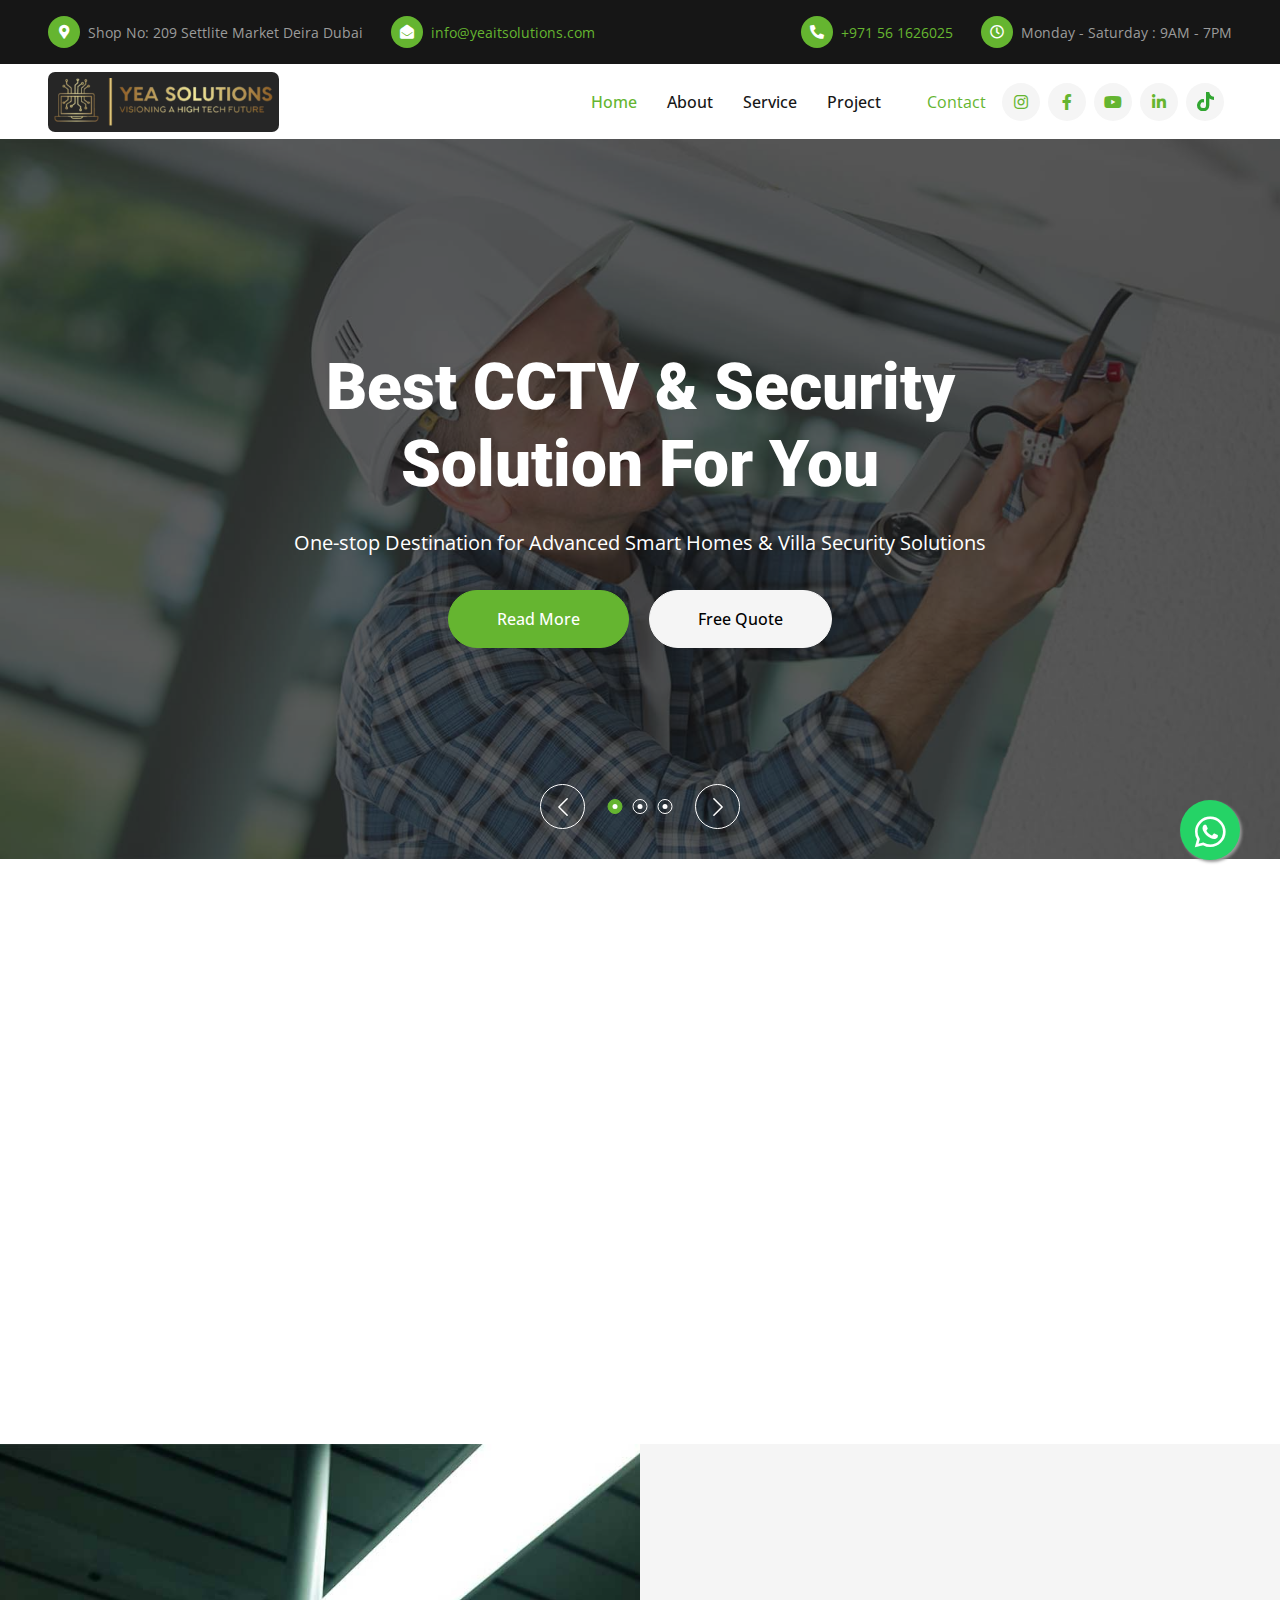
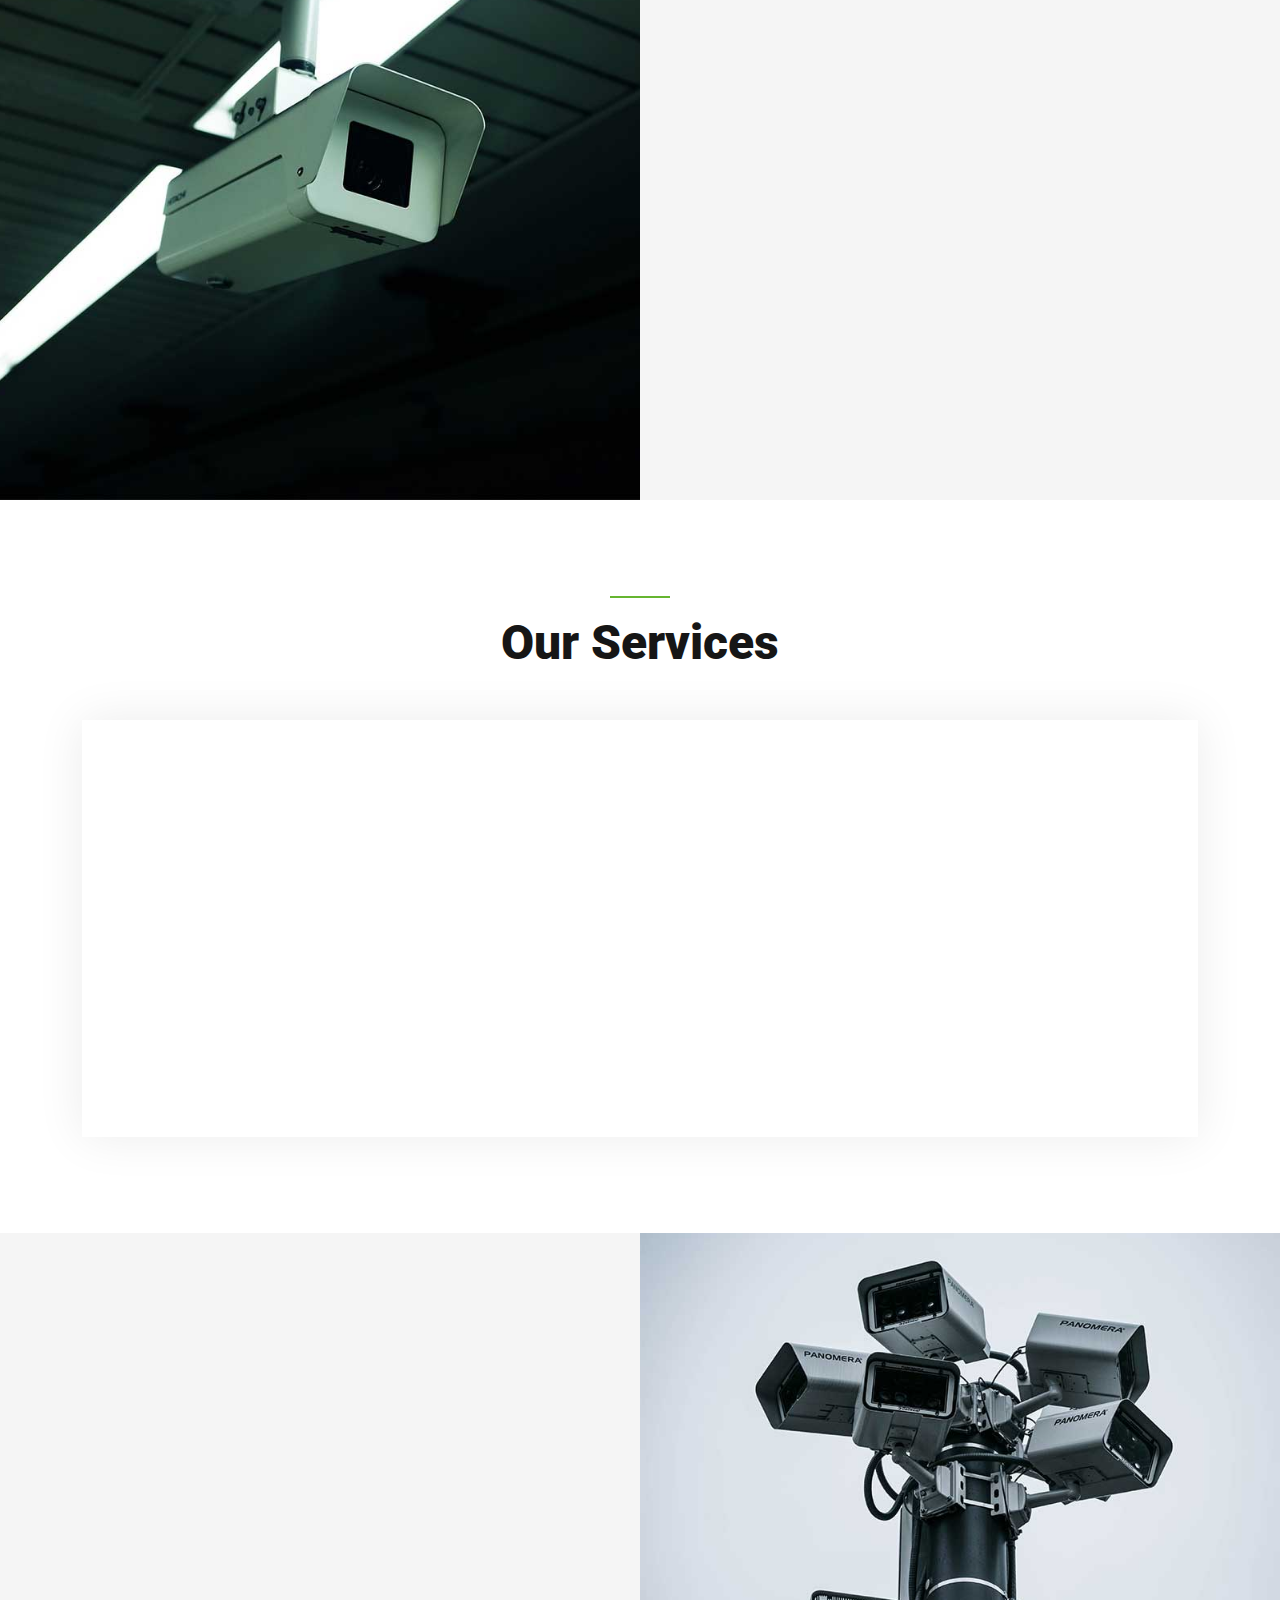
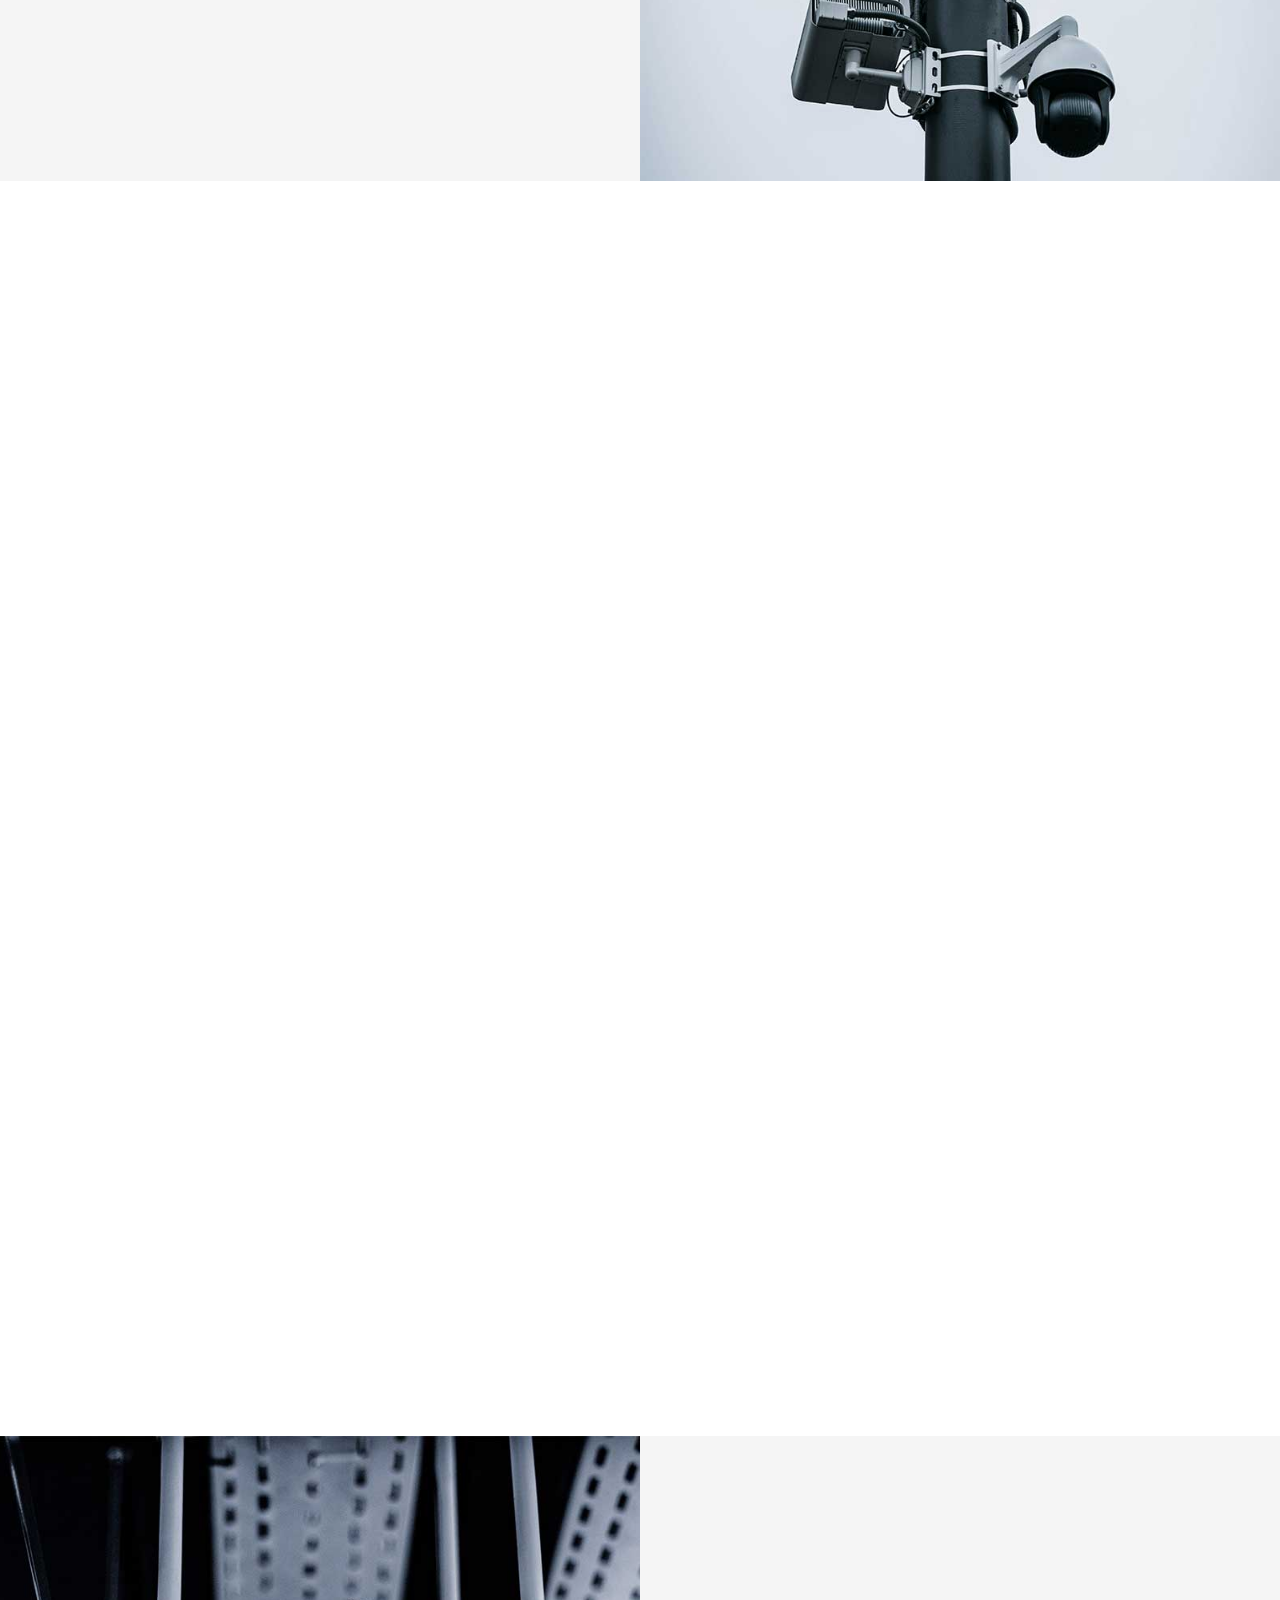
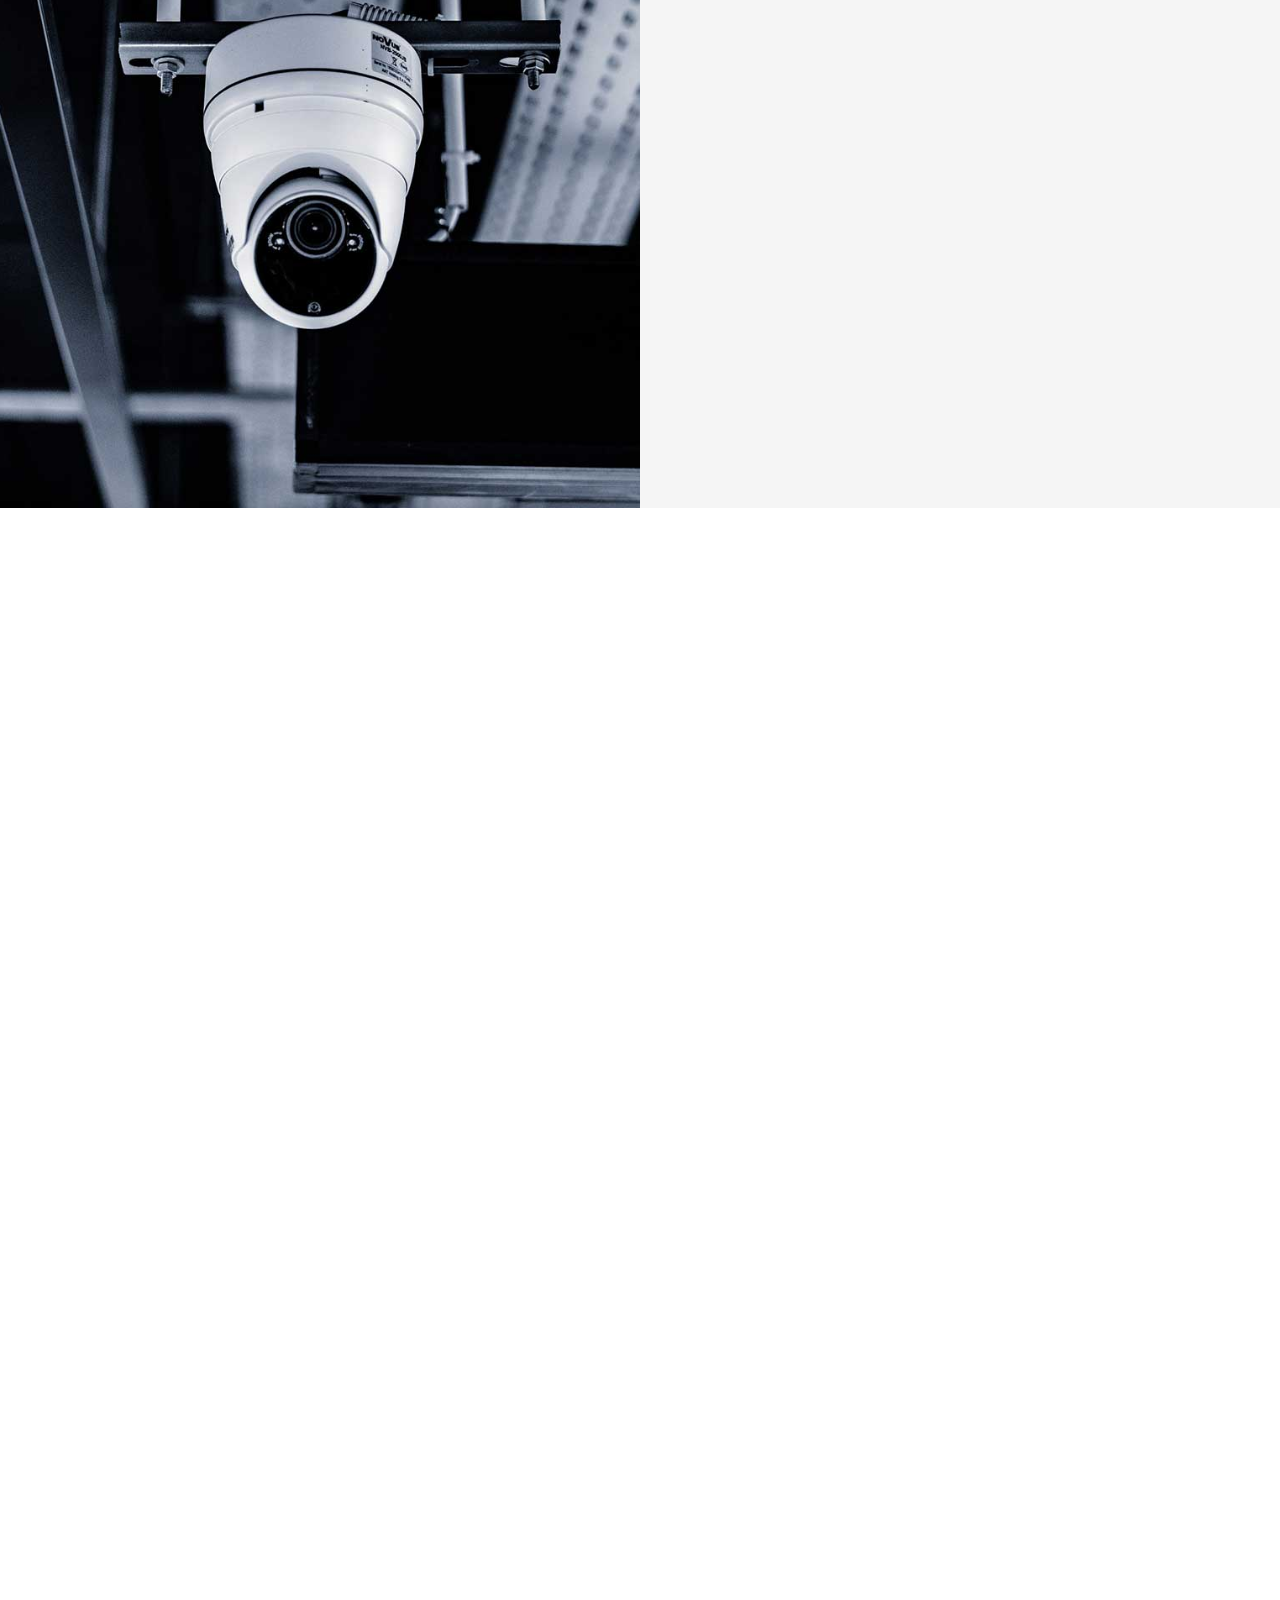
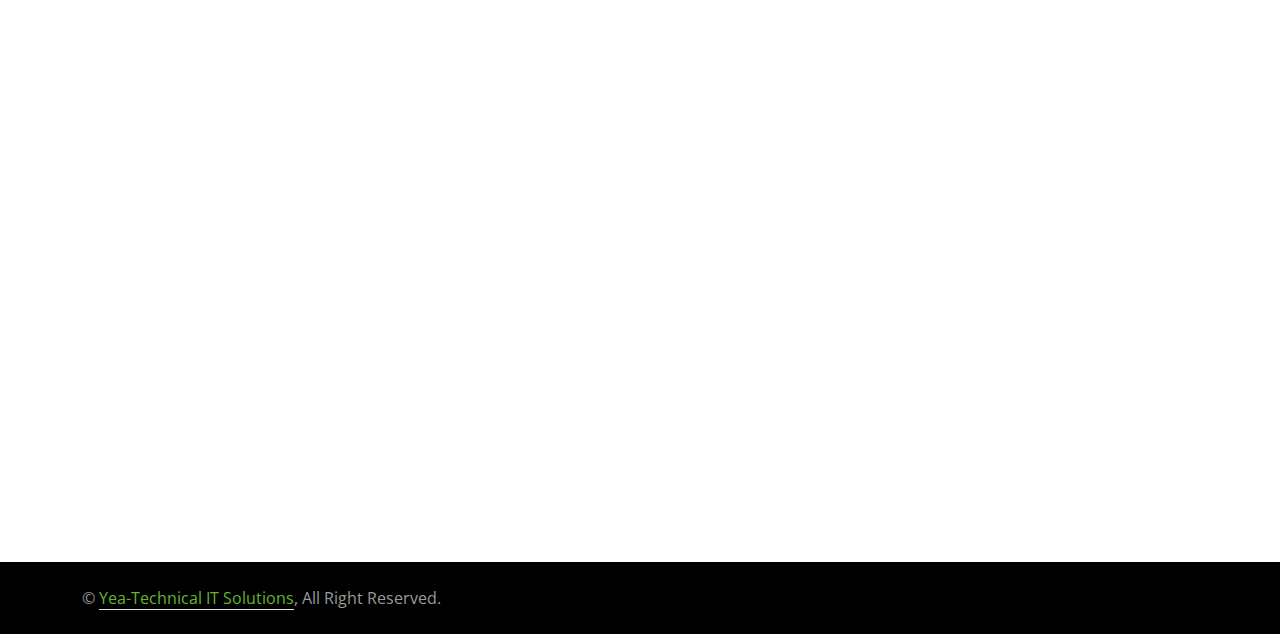
==== commit 4b8d9dd0: "website logo liks content changes" ====
--- a/index.html
+++ b/index.html
@@ -56,7 +56,12 @@
                     <div class="btn-sm-square rounded-circle bg-primary me-2">
                         <small class="fa fa-envelope-open text-white"></small>
                     </div>
-                    <small>aleeraza09@gmail.com</small>
+                    <small>
+                        <a href="mailto:info@yeaitsolutions.com">
+                            info@yeaitsolutions.com
+                        </a>    
+                    
+                    </small>
                 </div>
             </div>
             <div class="col-lg-6 text-end">
@@ -64,7 +69,11 @@
                     <div class="btn-sm-square rounded-circle bg-primary me-2">
                         <small class="fa fa-phone-alt text-white"></small>
                     </div>
-                    <small>+971561626025</small>
+                    <small>
+                        <a href="tel:0561626025">
+                            +971 56 1626025
+                        </a>
+                    </small>
                 </div>
                 <div class="h-100 d-inline-flex align-items-center py-3">
                     <div class="btn-sm-square rounded-circle bg-primary me-2">
@@ -96,10 +105,19 @@
                 <a href="contact.html" class="nav-item nav-link">Contact</a>
             </div>
             <div class="h-100 d-lg-inline-flex align-items-center d-none">
-                <a class="btn btn-square rounded-circle bg-light text-primary me-2" href=""><i class="fab fa-facebook-f"></i></a>
-                <a class="btn btn-square rounded-circle bg-light text-primary me-2" href=""><i class="fab fa-twitter"></i></a>
-                <a class="btn btn-square rounded-circle bg-light text-primary me-2" href=""><i class="fab fa-linkedin-in"></i></a>
-                <a class="btn btn-square rounded-circle bg-light text-primary me-0" href=""><i class="fab fa-instagram"></i></a>
+                <a class="btn btn-square rounded-circle bg-light text-primary me-2" href="https://www.instagram.com/yea_it_technical_solutions?igsh=anE3MW5reTE2bGV1">
+                    <i class="fab fa-instagram"></i></a>
+                <a class="btn btn-square rounded-circle bg-light text-primary me-2" href="https://www.facebook.com/share/18uNz14QkR/">
+                    <i class="fab fa-facebook-f"></i></a>
+                <a class="btn btn-square rounded-circle bg-light text-primary me-2" href="https://youtube.com/@yea-it-technicalsolutions?si=Uj0GPhctYFlnW2Gb">
+                    <i class="fab fa-youtube"></i></a>
+                <a class="btn btn-square rounded-circle bg-light text-primary me-2" href="https://www.linkedin.com/company/yea-technical-solutions/">
+                    <i class="fab fa-linkedin-in"></i></a>
+                <a class="btn btn-square rounded-circle bg-light text-primary me-2 _tiktok" href="https://www.tiktok.com/@yeaittechnicalsolutions" target="_blank">
+                    <svg xmlns="http://www.w3.org/2000/svg" viewBox="0 0 448 512" >
+                        <path d="M448 209.9a210.1 210.1 0 0 1 -122.8-39.3V349.4A162.6 162.6 0 1 1 185 188.3V278.2a74.6 74.6 0 1 0 52.2 71.2V0l88 0a121.2 121.2 0 0 0 1.9 22.2h0A122.2 122.2 0 0 0 381 102.4a121.4 121.4 0 0 0 67 20.1z"/>
+                    </svg>
+                </a>
             </div>
         </div>
     </nav>
@@ -169,7 +187,7 @@
                             <div class="btn-square rounded-circle" style="width: 64px; height: 64px; background: #000000;">
                                 <img class="img-fluid" src="img/icon/icon-3.png" alt="Icon">
                             </div>
-                            <h1 class="display-1 mb-0" style="color: #000000;">01</h1>
+                            <h1 class="display-1 mb-0" style="color: #fff;">01</h1>
                         </div>
                         <h5 class="text-white">Home Security</h5>
                         <hr class="w-25">
@@ -182,7 +200,7 @@
                             <div class="btn-square rounded-circle" style="width: 64px; height: 64px; background: #000000;">
                                 <img class="img-fluid" src="img/icon/icon-4.png" alt="Icon">
                             </div>
-                            <h1 class="display-1 mb-0" style="color: #000000;">02</h1>
+                            <h1 class="display-1 mb-0" style="color: #fff;">02</h1>
                         </div>
                         <h5 class="text-white">Access Control</h5>
                         <hr class="w-25">
@@ -195,7 +213,7 @@
                             <div class="btn-square rounded-circle" style="width: 64px; height: 64px; background: #000000;">
                                 <img class="img-fluid" src="img/icon/icon-2.png" alt="Icon">
                             </div>
-                            <h1 class="display-1 mb-0" style="color: #000000;">03</h1>
+                            <h1 class="display-1 mb-0" style="color: #fff;">03</h1>
                         </div>
                         <h5 class="text-white">24/7 Support</h5>
                         <hr class="w-25">
@@ -618,8 +636,8 @@
                             </div>
                         </div>
                         <div class="text-center p-4">
-                            <h5 class="mb-0">Ahmed Saqi</h5>
-                            <span class="text-primary">Design Lead</span>
+                            <h5 class="mb-0">Tariq Mahesar</h5>
+                            <span class="text-primary"> Lead UI/UX </span>
                         </div>
                     </div>
                 </div>
@@ -665,13 +683,30 @@
                 <div class="col-lg-3 col-md-6">
                     <h5 class="text-light mb-4">Address</h5>
                     <p class="mb-2"><i class="fa fa-map-marker-alt me-3"></i>Shop No: 209 Settlite Market Deira Dubai</p>
-                    <p class="mb-2"><i class="fa fa-phone-alt me-3"></i>+971 56 1626025</p>
-                    <p class="mb-2"><i class="fa fa-envelope me-3"></i>aleeraza09@gmail.com</p>
+                    <p class="mb-2"><i class="fa fa-phone-alt me-3"></i>
+                       <a href="tel:0561626025">
+                           +971 56 1626025
+                       </a>
+                    </p>
+                    <p class="mb-2"><i class="fa fa-envelope me-3"></i>
+                        <a href="mailto:info@yeaitsolutions.com">
+                            info@yeaitsolutions.com
+                        </a>    
+                    </p>
                     <div class="d-flex pt-2">
-                        <a class="btn btn-square btn-outline-secondary rounded-circle me-2" href=""><i class="fab fa-twitter"></i></a>
-                        <a class="btn btn-square btn-outline-secondary rounded-circle me-2" href=""><i class="fab fa-facebook-f"></i></a>
-                        <a class="btn btn-square btn-outline-secondary rounded-circle me-2" href=""><i class="fab fa-youtube"></i></a>
-                        <a class="btn btn-square btn-outline-secondary rounded-circle me-2" href=""><i class="fab fa-linkedin-in"></i></a>
+                        <a class="btn btn-square btn-outline-secondary rounded-circle me-2" href="https://www.instagram.com/yea_it_technical_solutions?igsh=anE3MW5reTE2bGV1">
+                            <i class="fab fa-instagram"></i></a>
+                        <a class="btn btn-square btn-outline-secondary rounded-circle me-2" href="https://www.facebook.com/share/18uNz14QkR/">
+                            <i class="fab fa-facebook-f"></i></a>
+                        <a class="btn btn-square btn-outline-secondary rounded-circle me-2" href="https://youtube.com/@yea-it-technicalsolutions?si=Uj0GPhctYFlnW2Gb">
+                            <i class="fab fa-youtube"></i></a>
+                        <a class="btn btn-square btn-outline-secondary rounded-circle me-2" href="https://www.linkedin.com/company/yea-technical-solutions/">
+                            <i class="fab fa-linkedin-in"></i></a>
+                        <a class="btn btn-square btn-outline-secondary rounded-circle me-2 _tiktok" href="https://www.tiktok.com/@yeaittechnicalsolutions" target="_blank">
+                            <svg xmlns="http://www.w3.org/2000/svg" viewBox="0 0 448 512" >
+                                <path d="M448 209.9a210.1 210.1 0 0 1 -122.8-39.3V349.4A162.6 162.6 0 1 1 185 188.3V278.2a74.6 74.6 0 1 0 52.2 71.2V0l88 0a121.2 121.2 0 0 0 1.9 22.2h0A122.2 122.2 0 0 0 381 102.4a121.4 121.4 0 0 0 67 20.1z"/>
+                            </svg>
+                        </a>
                     </div>
                 </div>
                 <div class="col-lg-3 col-md-6">
@@ -713,13 +748,15 @@
                 </div>
                 <div class="col-md-6 text-center text-md-end">
                     <!--/*** This template is free as long as you keep the footer author’s credit link/attribution link/backlink. If you'd like to use the template without the footer author’s credit link/attribution link/backlink, you can purchase the Credit Removal License from "https://htmlcodex.com/credit-removal". Thank you for your support. ***/-->
-                    Designed By <a class="border-bottom" href="Ahmedsaqi">SaqiDeisgnStudio</a>
                 </div>
             </div>
         </div>
     </div>
     <!-- Copyright End -->
 
+    <a href="https://api.whatsapp.com/send?phone=+971561626025&text=yeasolutions" class="float" target="_blank">
+        <i class="fab fa-whatsapp wp-button"></i>
+    </a>
 
     <!-- Back to Top -->
     <a href="#" class="btn btn-lg btn-primary btn-lg-square rounded-circle back-to-top"><i class="bi bi-arrow-up"></i></a>
--- a/css/style.css
+++ b/css/style.css
@@ -1,4 +1,3 @@
-/********** Template CSS **********/
 :root {
     --primary: #65B530;
     --secondary: #9B9B9B;
@@ -107,6 +106,12 @@
     font-weight: 900;
     vertical-align: middle;
     margin-left: 8px;
+}
+
+.navbar-brand img {
+    background: #000000d9;
+    padding: 6px;
+    border-radius: 7px;
 }
 
 @media (max-width: 991.98px) {
@@ -563,4 +568,42 @@
     color: var(--primary);
     letter-spacing: 1px;
     box-shadow: none;
+}
+
+
+.wp-button{
+	margin-top:14px;
+}
+.float{
+	position:fixed;
+	width:60px;
+	height:60px;
+	bottom:40px;
+	right:40px;
+	background-color:#25d366;
+	color:#FFF;
+	border-radius:50px;
+	text-align:center;
+  font-size:35px;
+	box-shadow: 2px 2px 3px #999;
+  z-index:100;
+}
+
+
+._tiktok svg {
+    width: 17px;
+    fill: #959494;
+}
+
+
+._tiktok:hover svg {
+    fill: #1a1a1a;
+}
+
+.navbar ._tiktok svg {
+    fill: #049404cf;
+}
+
+.navbar ._tiktok:hover svg {
+    fill: white;
 }